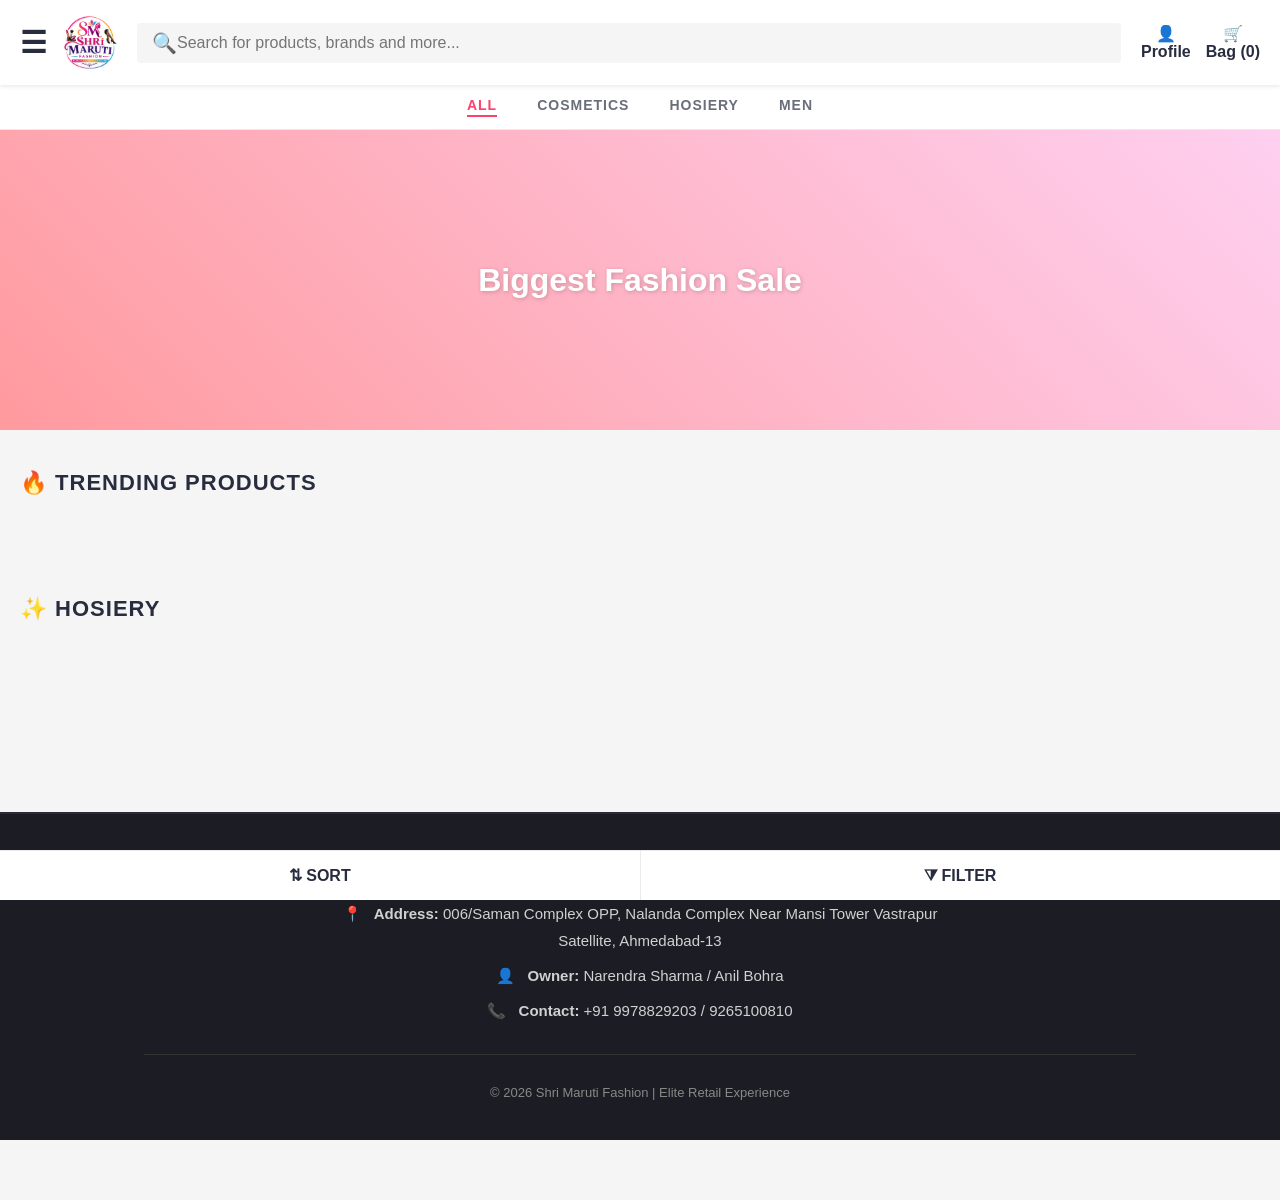
==== index.html @ e39cbbdc "Add files via upload" ====
<!DOCTYPE html>
<html lang="en">
<head>
    <meta charset="UTF-8">
    <meta name="viewport" content="width=device-width, initial-scale=1.0">
    <title>SMF - Shri Maruti Fashion</title>
    <link rel="stylesheet" href="style.css">
    <style>
        /* Myntra Style Login Modal Styling */
        .auth-overlay { display: none; position: fixed; top: 0; left: 0; width: 100%; height: 100%; background: rgba(0,0,0,0.6); z-index: 3000; justify-content: center; align-items: flex-end; }
        .auth-box { background: white; width: 100%; max-width: 450px; border-radius: 16px 16px 0 0; padding: 30px; animation: slideUp 0.3s ease-out; color: black; }
        @keyframes slideUp { from { transform: translateY(100%); } to { transform: translateY(0); } }
        .phone-input-group { display: flex; border: 1px solid #ccc; border-radius: 4px; overflow: hidden; margin: 20px 0; }
        .phone-input-group span { background: #f5f5f5; padding: 15px; font-weight: bold; border-right: 1px solid #ccc; font-size: 16px; }
        .phone-input-group input { flex: 1; border: none; padding: 15px; outline: none; font-size: 16px; }
        .continue-btn { width: 100%; padding: 15px; background: #bdbdbd; color: white; border: none; font-weight: bold; font-size: 16px; border-radius: 4px; cursor: pointer; transition: 0.3s; }
        .continue-btn.active { background: #ff3f6c; }
        
        /* Modals Basic Inline Styles */
        .modal-overlay { display: none; position: fixed; top: 0; left: 0; width: 100%; height: 100%; background: rgba(0,0,0,0.5); z-index: 2000; justify-content: center; align-items: center; }
        .modal-box { background: white; padding: 25px; border-radius: 8px; width: 90%; max-width: 500px; color: black; max-height: 90vh; overflow-y: auto;}
   
   /* 1. LOGIN MODAL - BICH MEIN LANE KE LIYE */
        .auth-overlay { align-items: center !important; }
        .auth-box { border-radius: 16px !important; margin: 20px; }

        /* 2. BAG/CART MODAL - BADA AUR AUTO-ADJUST KARNE KE LIYE */
        #cartModal .modal-box { max-width: 600px !important; width: 95% !important; }
        #cartItemsList { max-height: 60vh !important; overflow-y: auto; }

        /* 3. CHECKOUT FORM - FULL OPEN HONE KE LIYE */
        #addressModal .modal-box { max-width: 600px !important; width: 95% !important; max-height: 90vh; overflow-y: auto; }
   </style>
</head>
<body>
    <header>
        <div class="sidebar" id="sidebar">
        <div class="sidebar-header">
            <span>SMF MENU</span>
            <span class="close-btn" id="closeBtn" style="font-size:26px; cursor:pointer; color:#ff3f6c;">&times;</span>
        </div>
        <ul class="sidebar-menu" style="list-style:none; padding:15px; font-size:16px; line-height:2.5;">
            <li class="tab" data-category="Men" style="cursor:pointer; border-bottom:1px solid #eee;">Men's Fashion</li>
            <li class="tab" data-category="Women" style="cursor:pointer; border-bottom:1px solid #eee;">Women's Fashion</li>
            <li class="tab" data-category="Cosmetics" style="cursor:pointer; border-bottom:1px solid #eee;">Beauty & Cosmetics</li>
            <li class="tab" data-category="Hosiery" style="cursor:pointer; border-bottom:1px solid #eee;">Hosiery</li>
            <hr style="margin:15px 0; border:0; border-top:1px solid #eee;">
            <li style="cursor:pointer; color:#ff3f6c; font-weight:bold;">Track Orders</li>
            <li style="cursor:pointer;">Help & FAQs</li>
        </ul>
    </div>
        <div class="header-left">
            <div class="hamburger" id="menuToggle" style="font-weight:bold; font-size: 30px;">☰</div>
            <div class="logo">
                <img src="logo2.png" alt="SMF Logo" style="height: 55px; width: auto; border-radius: 50%; display: block;">
            </div>
        </div>
        <div class="search-bar">
            <span style="font-size:20px;">🔍</span><input type="text" placeholder="Search for products, brands and more..." style="font-size: 16px;">
        </div>
        <div class="header-right">
            <button class="icon-btn" id="profileBtn" style="font-size:16px;">👤<span>Profile</span></button>
            <button class="icon-btn" id="viewCartBtn" style="font-size:16px;">🛒<span>Bag (<span id="cartCount">0</span>)</span></button>
        </div>
    </header>

    <div class="category-tabs" style="font-size:16px;">
        <div class="tab active" data-category="All">All</div>
        <div class="tab" data-category="Cosmetics">Cosmetics</div>
        <div class="tab" data-category="Hosiery">Hosiery</div>
        <div class="tab" data-category="Men">Men</div>
    </div>

    <main>
        <section class="hero-banner" style="height: 300px;"><h1>Biggest Fashion Sale</h1></section>
        
        <h2 class="section-title" style="font-size:22px;">🔥 Trending Products</h2>
        <div class="products-grid" id="liveProductsGrid"></div>

        <h2 class="section-title" style="font-size:22px; margin-top: 40px;">✨ HOSIERY </h2>
        <div class="products-grid" id="newArrivalsGrid">
            </div>
        
        <div style="height: 100px;"></div> </main>

    <div class="bottom-action-bar">
        <button class="bottom-btn" style="font-size:16px;">⇅ SORT</button>
        <button class="bottom-btn" style="font-size:16px;">⧩ FILTER</button>
    </div>

    <div class="auth-overlay" id="authModal">
        <div class="auth-box">
            <h2 style="margin-bottom: 10px;">Login <span style="font-weight: normal; font-size:18px;">or</span> Signup</h2>
            <div class="phone-input-group">
                <span>+91</span>
                <input type="number" id="phoneInput" placeholder="Mobile Number*">
            </div>
            <div style="margin: 15px 0; font-size: 14px; color: gray;">
                <label><input type="checkbox" id="termsCheck"> By continuing, I agree to the <span style="color:#ff3f6c; font-weight:bold;">Terms of Use</span> & <span style="color:#ff3f6c; font-weight:bold;">Privacy Policy</span></label>
            </div>
            <button class="continue-btn" id="authContinueBtn">CONTINUE</button>
        </div>
    </div>

    <div class="modal-overlay" id="productDetailModal">
        <div class="modal-box">
            <span id="closeDetailBtn" style="float:right; font-size:24px; cursor:pointer;">&times;</span>
            <img id="detailImg" src="" style="width:100%; height:300px; object-fit:cover; border-radius:8px;">
            <h2 id="detailTitle" style="margin-top:15px; font-size:24px;">Product Name</h2>
            <h3 id="detailPrice" style="color:var(--primary-color); font-size:22px; margin:10px 0;">₹0</h3>
            <p id="detailDescription" style="font-size:16px; color:#555; line-height:1.5;">Description goes here...</p>
            
            <button class="btn-primary" id="addToCartBtn" style="font-size:18px; padding:15px; margin-top:20px;">Add to Bag</button>

            <hr style="margin: 25px 0; border: 0; border-top: 1px solid #eee;">
            <h3>Customer Reviews</h3>
            <div id="realReviewsList" style="margin-top: 15px; max-height: 150px; overflow-y: auto; background: #f9f9f9; padding: 10px; border-radius: 8px;">
                </div>
            <div style="margin-top: 15px; display:flex; gap:10px;">
                <input type="text" id="newReviewInput" placeholder="Write a review..." style="flex:1; padding:10px; border:1px solid #ccc; border-radius:4px;">
                <button id="submitReviewBtn" style="background:#ff3f6c; color:white; border:none; padding:10px 15px; border-radius:4px; font-weight:bold; cursor:pointer;">Post</button>
            </div> <hr style="margin: 35px 0; border: 0; border-top: 1px solid #eee;">
            <h3 style="font-size: 22px; margin-bottom: 20px;">You Might Also Like 🔥</h3>
            <div class="products-grid" id="similarProductsGrid" style="margin-bottom: 40px; display: grid; grid-template-columns: repeat(auto-fit, minmax(150px, 1fr)); gap: 15px;">
                </div>
          
        </div>
    </div>

    <div class="modal-overlay" id="cartModal">
        <div class="modal-box">
            <h3 style="font-size:20px;">Your Bag</h3>
            <div id="cartItemsList" style="max-height: 300px; overflow-y: auto; margin:15px 0;"></div>
            <h4 style="text-align:right; font-size:20px;">Total: <span id="cartTotal">₹0</span></h4>
            <button class="btn-primary" id="proceedToAddressBtn" style="font-size:18px;">Checkout</button>
            <button class="btn-primary" id="closeCartBtn" style="background:#888; margin-top:10px;">Close</button>
        </div>
    </div>

    <div class="modal-overlay" id="addressModal">
        <div class="modal-box">
            <h3>Checkout Details</h3>
            <input type="text" id="custName" class="form-input" placeholder="Full Name" style="padding:12px; font-size:16px;" required>
            <input type="text" id="custPhone" class="form-input" placeholder="Phone Number" style="padding:12px; font-size:16px;" required>
            <textarea id="custAddress" class="form-input" placeholder="Full Delivery Address" style="padding:12px; font-size:16px;" required></textarea>
            
            <select id="paymentMethod" class="form-input" onchange="togglePaymentView()" style="padding:12px; font-size:16px; font-weight: bold; margin-top:10px;">
                <option value="COD">Cash on Delivery (COD)</option>
                <option value="UPI">UPI / QR Code Pay</option>
            </select>

            <div id="qrSection" style="display: none; text-align: center; margin-top: 15px; padding: 15px; background:#f5f5f6;">
                <p style="font-weight:bold; color:#ff3f6c;">Amount: <span id="checkoutAmountDisplay">₹0</span></p>
                <img src="qr.jpg" alt="QR Code" style="width: 150px; height: 150px; margin: 10px auto;">
                <input type="text" id="utrNumber" class="form-input" placeholder="Enter 12-digit UTR Number" style="padding:12px;">
            </div>

            <button class="btn-primary" id="payNowBtn" style="background: #00c853; font-size:18px; margin-top:20px;">Place Order</button>
        </div>
    </div>
    
    <div class="modal-overlay" id="successModal">
        <div class="modal-box" style="text-align:center;">
            <h2 style="color:#00c853;">Payment Successful!</h2>
            <p>Your Order ID: <strong id="generatedOrderId"></strong></p>
            <button class="btn-primary" onclick="downloadBill()">Download Bill</button>
            <button class="btn-primary" onclick="document.getElementById('successModal').style.display='none'" style="background:#888; margin-top:10px;">Close</button>
        
        </div>
    </div>
<div class="modal-overlay" id="sortModal">
        <div class="modal-box" style="max-width: 350px; text-align: center;">
            <h3 style="margin-bottom:20px;">Sort Products</h3>
            <button class="btn-primary" onclick="applySort('Low')" style="margin-bottom:15px; background:#f5f5f5; color:black; border:1px solid #ccc;">Price: Low to High</button>
            <button class="btn-primary" onclick="applySort('High')" style="margin-bottom:15px; background:#f5f5f5; color:black; border:1px solid #ccc;">Price: High to Low</button>
            <button class="btn-primary" onclick="document.getElementById('sortModal').style.display='none'" style="background:#888;">Cancel</button>
        </div>
    </div>

    <div class="modal-overlay" id="filterModal">
        <div class="modal-box" style="max-width: 350px; text-align: center;">
            <h3 style="margin-bottom:20px;">Filter by Budget</h3>
            <input type="number" id="budgetInput" class="form-input" placeholder="Enter max price (e.g. 500)">
            <button class="btn-primary" onclick="applyFilter()" style="margin-bottom:10px;">Apply Filter</button>
            <button class="btn-primary" onclick="document.getElementById('filterModal').style.display='none'" style="background:#888;">Cancel</button>
        </div>
    </div>
    <div class="modal-overlay" id="trackOrderModal">
        <div class="modal-box" style="max-width: 450px; text-align: left; padding: 25px;">
            <h3 style="margin-bottom: 20px; border-bottom: 2px solid #ff3f6c; padding-bottom: 10px;">Track or Cancel Order</h3>
            
            <div id="findOrderSection">
                <label style="font-weight: bold; margin-bottom: 8px; display: block;">Enter Your Order ID:</label>
                <input type="text" id="trackOrderIdInput" class="form-input" placeholder="e.g., SMF-123456" style="width: 100%; margin-bottom: 15px;">
                <button class="btn-primary" onclick="findMyOrder()" style="width: 100%;">Find Order</button>
            </div>

            <div id="orderDetailsSection" style="display: none; margin-top: 20px; background: #f9f9f9; padding: 15px; border-radius: 8px;">
                <p><strong>Status:</strong> <span id="displayOrderStatus" style="color: #ff3f6c; font-weight: bold;">Pending</span></p>
                <p><strong>Total Amount:</strong> ₹<span id="displayOrderTotal"></span></p>
                
                <hr style="margin: 15px 0; border-top: 1px solid #ddd;">
                
                <h4 style="margin-bottom: 10px; color: #333;">Request Cancellation</h4>
                <select id="cancelReason" class="form-input" style="width: 100%; margin-bottom: 15px;">
                    <option value="">-- Select a reason --</option>
                    <option value="Ordered by mistake">Ordered by mistake</option>
                    <option value="Changed my mind">Changed my mind</option>
                    <option value="Delivery is taking too long">Delivery is taking too long</option>
                    <option value="Found a better price elsewhere">Found a better price elsewhere</option>
                </select>
                <button class="btn-primary" onclick="submitCancellation()" style="background: #e53935; width: 100%;">Cancel My Order</button>
            </div>

            <button class="btn-primary" onclick="closeTrackModal()" style="background: #888; width: 100%; margin-top: 15px;">Close</button>
        </div>
    </div>
    <script src="script.js"></script>
    <footer style="background-color: #1c1c24; padding: 40px 20px; text-align: center; border-top: 2px solid #2a2a35; margin-top: 50px;">
    
    <h3 style="color: #ff3f6c; font-size: 22px; margin-bottom: 20px; font-weight: 600; letter-spacing: 1px;">Shop Information</h3>
    
    <div style="color: #d1d1d1; font-size: 15px; line-height: 1.8; max-width: 600px; margin: 0 auto;">
        <p style="margin: 8px 0;">
            <span style="color: #ff3f6c; margin-right: 8px;">📍</span> 
            <strong>Address:</strong> 006/Saman Complex OPP, Nalanda Complex Near Mansi Tower Vastrapur Satellite, Ahmedabad-13
        </p>
        <p style="margin: 8px 0;">
            <span style="color: #2196f3; margin-right: 8px;">👤</span> 
            <strong>Owner:</strong> Narendra Sharma / Anil Bohra
        </p>
        <p style="margin: 8px 0;">
            <span style="color: #00c853; margin-right: 8px;">📞</span> 
            <strong>Contact:</strong> +91 9978829203 / 9265100810
        </p>
    </div>

    <hr style="border: 0; height: 1px; background: #333; margin: 30px auto; max-width: 80%;">
    
    <p style="color: #888; font-size: 13px;">© 2026 Shri Maruti Fashion | Elite Retail Experience</p>

</footer>
</body>
</html>
---- style.css ----
:root {
    --primary-color: #ff3f6c; /* Myntra Pink */
    --text-main: #282c3f;
    --text-muted: #696e79;
    --bg-main: #ffffff;
    --bg-gray: #f5f5f6;
    --border-color: #eaeaec;
}

* { margin: 0; padding: 0; box-sizing: border-box; font-family: -apple-system, BlinkMacSystemFont, "Segoe UI", Roboto, Helvetica, Arial, sans-serif; }
body { background-color: var(--bg-gray); color: var(--text-main); padding-bottom: 60px; /* Space for bottom bar */ }

/* HEADER */
header { background: var(--bg-main); padding: 15px 20px; display: flex; align-items: center; justify-content: space-between; position: sticky; top: 0; z-index: 100; box-shadow: 0 2px 4px rgba(0,0,0,0.08); }
.header-left { display: flex; align-items: center; gap: 15px; }
.hamburger { font-size: 24px; cursor: pointer; color: var(--text-main); }
.logo { font-weight: 800; font-size: 20px; color: var(--text-main); letter-spacing: 1px; }
.search-bar { flex: 1; margin: 0 20px; display: flex; align-items: center; background: var(--bg-gray); border-radius: 4px; padding: 8px 15px; }
.search-bar input { border: none; background: transparent; width: 100%; outline: none; font-size: 14px; color: var(--text-main); }
.header-right { display: flex; align-items: center; gap: 15px; }
.icon-btn { background: none; border: none; font-size: 14px; font-weight: 600; cursor: pointer; color: var(--text-main); display: flex; flex-direction: column; align-items: center; }

/* CATEGORY TABS */
.category-tabs { display: flex; justify-content: center; gap: 40px; background: var(--bg-main); padding: 12px; border-bottom: 1px solid var(--border-color); }
.tab { font-size: 14px; font-weight: 600; color: var(--text-muted); cursor: pointer; text-transform: uppercase; letter-spacing: 1px; }
.tab.active { color: var(--primary-color); border-bottom: 2px solid var(--primary-color); padding-bottom: 2px; }

/* HERO BANNER */
.hero-banner { width: 100%; height: 250px; background: linear-gradient(45deg, #ff9a9e 0%, #fecfef 99%, #fecfef 100%); display: flex; align-items: center; justify-content: center; margin-bottom: 20px; }
.hero-banner h1 { color: white; font-size: 32px; text-shadow: 1px 1px 4px rgba(0,0,0,0.2); }

/* PRODUCT GRID (HRX Style) */
.section-title { padding: 20px; font-size: 18px; font-weight: 700; text-transform: uppercase; letter-spacing: 1px; }
.products-grid { display: grid; grid-template-columns: repeat(auto-fill, minmax(160px, 1fr)); gap: 15px; padding: 0 20px 20px; }
.product-card { background: var(--bg-main); border-radius: 4px; overflow: hidden; cursor: pointer; border: 1px solid var(--border-color); transition: 0.2s; }
.product-card:hover { box-shadow: 0 4px 12px rgba(0,0,0,0.1); }
.product-img { width: 100%; height: 200px; object-fit: cover; }
.product-info { padding: 12px; }
.brand-name { font-size: 14px; font-weight: 700; color: var(--text-main); margin-bottom: 4px; }
.product-desc { font-size: 12px; color: var(--text-muted); white-space: nowrap; overflow: hidden; text-overflow: ellipsis; margin-bottom: 8px; }
.price-row { font-size: 14px; font-weight: 700; color: var(--text-main); }

/* SIDEBAR & NESTED MENUS */
.sidebar { position: fixed; top: 0; left: -300px; width: 280px; height: 100vh; background: var(--bg-main); z-index: 1000; box-shadow: 2px 0 8px rgba(0,0,0,0.1); transition: 0.3s; overflow-y: auto; }
.sidebar.active { left: 0; }
.sidebar-header { padding: 20px; border-bottom: 1px solid var(--border-color); display: flex; justify-content: space-between; align-items: center; font-weight: 700; }
.close-btn { font-size: 24px; cursor: pointer; }
.sidebar-menu { list-style: none; padding: 15px 0; }
.sidebar-menu li { padding: 12px 20px; font-size: 15px; font-weight: 600; color: var(--text-main); cursor: pointer; border-bottom: 1px solid #f9f9f9; }
.sidebar-menu li:hover { background: var(--bg-gray); }
details > summary { list-style: none; cursor: pointer; outline: none; display: flex; justify-content: space-between; }
details > summary::-webkit-details-marker { display: none; }
details ul { list-style: none; padding-left: 15px; margin-top: 10px; background: #fafafa; border-left: 2px solid var(--border-color); }
details ul li { font-size: 14px; font-weight: 500; color: var(--text-muted); border: none; padding: 8px 10px; }

/* BOTTOM STICKY BAR */
.bottom-action-bar { position: fixed; bottom: 0; left: 0; width: 100%; background: var(--bg-main); display: flex; border-top: 1px solid var(--border-color); z-index: 90; }
.bottom-btn { flex: 1; padding: 15px; text-align: center; font-weight: 600; font-size: 14px; color: var(--text-main); cursor: pointer; background: transparent; border: none; border-right: 1px solid var(--border-color); }
.bottom-btn:last-child { border-right: none; }

/* REUSABLE PINK BUTTON */
.btn-primary { background: var(--primary-color); color: white; border: none; padding: 12px 20px; border-radius: 4px; font-weight: 700; cursor: pointer; width: 100%; text-transform: uppercase; }

/* --- TEXT SIZE UPGRADES --- */
body {
    font-size: 16px; /* Increased base text size */
}
.brand-name { font-size: 16px; }
.product-desc { font-size: 14px; }
.price-row { font-size: 16px; }

/* --- FLOATING CART BUTTON --- */
.floating-cart {
    position: fixed;
    bottom: 80px;
    right: 20px;
    background: var(--primary-color);
    color: white;
    padding: 15px 20px;
    border-radius: 50px;
    box-shadow: 0 4px 15px rgba(0,0,0,0.3);
    cursor: pointer;
    font-weight: bold;
    z-index: 999;
    display: none; /* Only shows when items are in cart */
}

/* --- PRODUCT DISCOUNT TAG --- */
.discount-tag {
    position: absolute;
    top: 10px;
    left: 10px;
    background: #ff3f6c;
    color: white;
    padding: 4px 8px;
    font-size: 12px;
    font-weight: bold;
    border-radius: 4px;
    z-index: 10;
}
To/* MASSIVE UI UPGRADES */
body { font-size: 16px; }
.product-card { padding: 15px; border-radius: 8px; }
.product-img { height: 250px !important; } /* Bigger Images */
.brand-name { font-size: 18px !important; margin-bottom: 8px; }
.price-row { font-size: 20px !important; }

/* Real Discount Badge */
.discount-badge {
    position: absolute; top: 12px; left: 12px;
    background: #ff3f6c; color: white;
    padding: 5px 10px; font-size: 14px; font-weight: 900;
    border-radius: 4px; box-shadow: 0 2px 5px rgba(0,0,0,0.2);
}
#productDetailModal .modal-box {
    width: 90% !important;
    max-width: 800px !important; /* Laptop par ekdum perfect center me khulega */
    height: 90vh !important;
    max-height: 90vh !important;
    border-radius: 12px !important;
    overflow-y: auto;
}

#detailImg {
    max-height: 400px !important;
    object-fit: contain !important; /* Image zoom hoke kategi nahi */
    background: #f5f5f5; /* Premium background */
}
/* --- SIDEBAR PANEL STYLES --- */
.sidebar { 
    position: fixed; top: 0; left: -320px; 
    width: 280px; height: 100vh; background: white; 
    z-index: 4000; box-shadow: 2px 0 15px rgba(0,0,0,0.2); 
    transition: 0.3s ease-in-out; overflow-y: auto; 
}
.sidebar.active { left: 0; }
.sidebar-header { 
    padding: 20px; border-bottom: 1px solid #eee; 
    display: flex; justify-content: space-between; 
    font-weight: 800; font-size: 18px; 
}
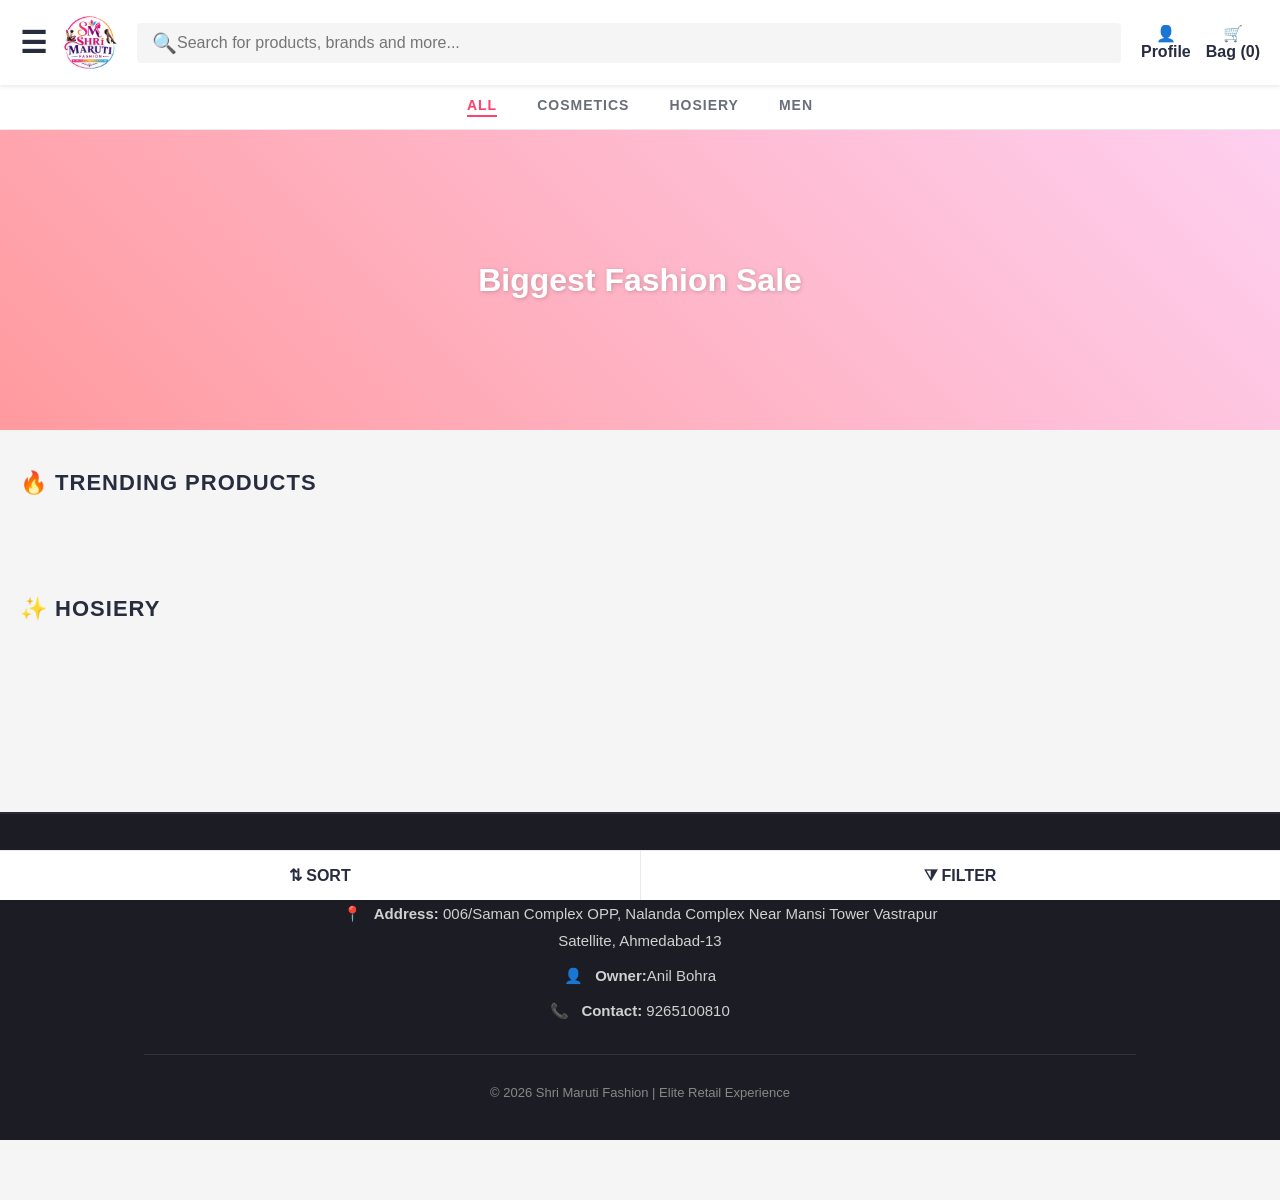
==== commit 41945d42: "Add files via upload" ====
--- a/index.html
+++ b/index.html
@@ -227,11 +227,11 @@
         </p>
         <p style="margin: 8px 0;">
             <span style="color: #2196f3; margin-right: 8px;">👤</span> 
-            <strong>Owner:</strong> Narendra Sharma / Anil Bohra
+            <strong>Owner:</strong>Anil Bohra
         </p>
         <p style="margin: 8px 0;">
             <span style="color: #00c853; margin-right: 8px;">📞</span> 
-            <strong>Contact:</strong> +91 9978829203 / 9265100810
+            <strong>Contact:</strong> 9265100810
         </p>
     </div>
 
@@ -240,5 +240,86 @@
     <p style="color: #888; font-size: 13px;">© 2026 Shri Maruti Fashion | Elite Retail Experience</p>
 
 </footer>
+<!-- ==========================================
+     🛍️ MYNTRA-STYLE FULL PAGE CHECKOUT SITE
+     ========================================== -->
+<div id="premiumCheckoutPage" style="display:none; position:fixed; top:0; left:0; width:100vw; height:100vh; background:#f4f4f6; z-index:99999; overflow-y:auto; font-family:sans-serif; color:#282c3f;">
+    
+    <!-- Premium Header -->
+    <div style="background:#fff; padding:15px 20px; display:flex; justify-content:space-between; align-items:center; border-bottom:1px solid #eaeaec; position:sticky; top:0; z-index:10;">
+        <span style="font-weight:bold; font-size:18px; letter-spacing:1px; color:#ff3f6c;">🛒 SECURE CHECKOUT</span>
+        <button onclick="closePremiumCheckout()" style="background:none; border:none; font-size:22px; font-weight:bold; cursor:pointer; color:#282c3f;">✕</button>
+    </div>
+
+    <!-- Main Responsive Container -->
+    <div style="max-width:1100px; margin:20px auto; padding:0 15px; display:flex; flex-wrap:wrap; gap:20px;">
+        
+        <!-- LEFT COLUMN: Address & Payments -->
+        <div style="flex:1; min-width:300px; display:flex; flex-direction:column; gap:20px;">
+            
+            <!-- Address Box -->
+            <div style="background:#fff; padding:25px; border-radius:8px; box-shadow:0 1px 3px rgba(0,0,0,0.05);">
+                <h3 style="font-size:16px; margin-bottom:15px; text-transform:uppercase; color:#282c3f;">1. Delivery Address</h3>
+                <div style="display:flex; flex-direction:column; gap:12px;">
+                    <input type="text" id="newCustName" placeholder="Contact Name" style="width:100%; padding:12px; border:1px solid #d4d5d9; border-radius:4px; font-size:14px;">
+                    <input type="text" id="newCustPhone" placeholder="10-Digit Mobile Number" style="width:100%; padding:12px; border:1px solid #d4d5d9; border-radius:4px; font-size:14px;">
+                    <textarea id="newCustAddress" placeholder="Full Address (House No, Building, Street, Area)" style="width:100%; padding:12px; border:1px solid #d4d5d9; border-radius:4px; font-size:14px; height:80px; resize:none;"></textarea>
+                </div>
+            </div>
+
+            <!-- Payment Modes -->
+            <div style="background:#fff; padding:25px; border-radius:8px; box-shadow:0 1px 3px rgba(0,0,0,0.05);">
+                <h3 style="font-size:16px; margin-bottom:20px; text-transform:uppercase; color:#282c3f;">2. Choose Payment Mode</h3>
+                
+                <!-- GPay / UPI -->
+                <div onclick="selectPaymentMode('ONLINE')" id="optOnline" style="border:2px solid #ff3f6c; padding:15px; border-radius:6px; margin-bottom:15px; cursor:pointer; display:flex; align-items:center; justify-content:space-between; background:#fff5f7;">
+                    <div>
+                        <strong style="font-size:15px; color:#ff3f6c;">⚡ Instant Online Payment (UPI)</strong>
+                        <p style="font-size:12px; color:#696b79; margin-top:3px;">Pay instantly via Google Pay / PhonePe app directly</p>
+                    </div>
+                    <div style="width:18px; height:18px; border-radius:50%; border:5px solid #ff3f6c;"></div>
+                </div>
+
+                <!-- COD -->
+                <div onclick="selectPaymentMode('COD')" id="optCOD" style="border:1px solid #d4d5d9; padding:15px; border-radius:6px; cursor:pointer; display:flex; align-items:center; justify-content:space-between;">
+                    <div>
+                        <strong style="font-size:15px; color:#282c3f;">📦 Cash on Delivery (COD)</strong>
+                        <p style="font-size:12px; color:#696b79; margin-top:3px;">Pay with cash at the time of delivery</p>
+                    </div>
+                    <div id="codRadioDot" style="width:18px; height:18px; border-radius:50%; border:2px solid #d4d5d9;"></div>
+                </div>
+            </div>
+        </div>
+
+        <!-- RIGHT COLUMN: Bill Summary -->
+        <div style="width:380px; min-width:300px; display:flex; flex-direction:column; gap:20px;">
+            <div style="background:#fff; padding:25px; border-radius:8px; box-shadow:0 1px 3px rgba(0,0,0,0.05);">
+                <h3 style="font-size:14px; color:#696b79; margin-bottom:15px; text-transform:uppercase;">Order Summary (<span id="checkoutBagCount">0</span> Items)</h3>
+                
+                <div id="checkoutProductsList" style="max-height:180px; overflow-y:auto; margin-bottom:20px; padding-right:5px;"></div>
+
+                <hr style="border:none; border-top:1px dashed #d4d5d9; margin-bottom:15px;">
+                
+                <div style="display:flex; justify-content:space-between; font-size:14px; color:#282c3f; margin-bottom:10px;">
+                    <span>Total MRP</span> <span id="billTotalMRP">₹0</span>
+                </div>
+                <div style="display:flex; justify-content:space-between; font-size:14px; color:#03a685; margin-bottom:15px;">
+                    <span>Delivery Charges</span> <span>FREE</span>
+                </div>
+                
+                <hr style="border:none; border-top:1px solid #eaeaec; margin-bottom:15px;">
+                
+                <div style="display:flex; justify-content:space-between; font-size:18px; font-weight:bold; color:#282c3f; margin-bottom:20px;">
+                    <span>Total Amount</span> <span id="billFinalAmount">₹0</span>
+                </div>
+
+                <button id="finalPlaceOrderBtn" onclick="executePremiumOrder()" style="width:100%; background:#ff3f6c; color:white; border:none; padding:15px; border-radius:4px; font-size:16px; font-weight:bold; cursor:pointer; text-transform:uppercase; letter-spacing:1px; box-shadow:0 4px 12px rgba(255, 63, 108, 0.2);">
+                    Place Order
+                </button>
+            </div>
+        </div>
+
+    </div>
+</div>
 </body>
 </html>
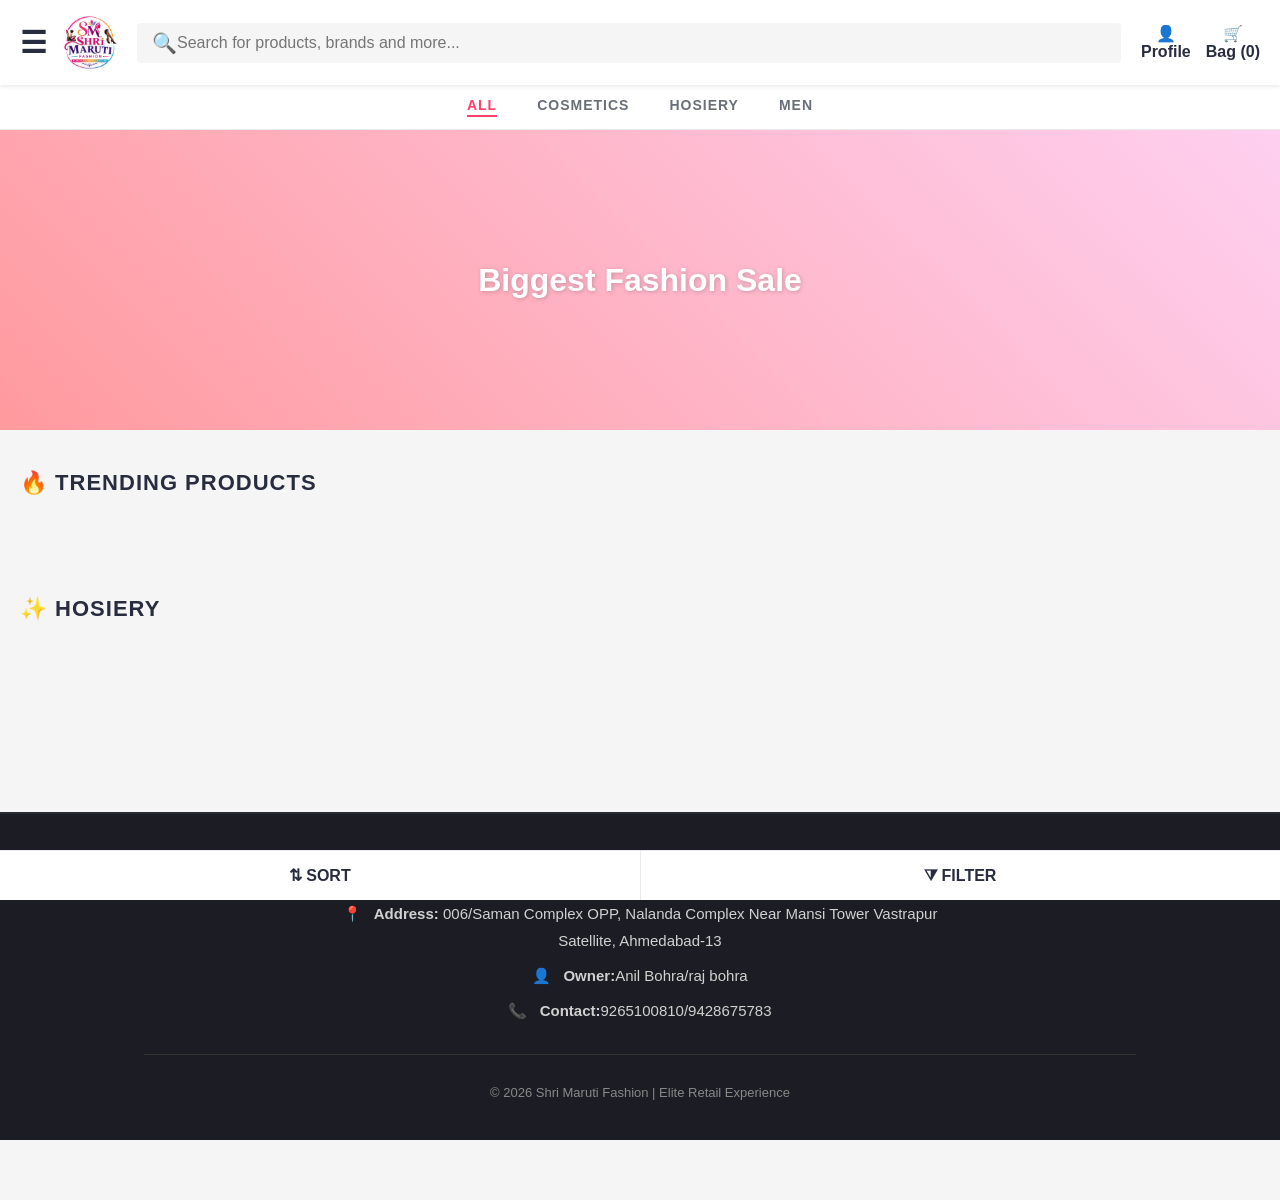
==== commit 1bbccfde: "Add files via upload" ====
--- a/index.html
+++ b/index.html
@@ -227,11 +227,11 @@
         </p>
         <p style="margin: 8px 0;">
             <span style="color: #2196f3; margin-right: 8px;">👤</span> 
-            <strong>Owner:</strong>Anil Bohra
+            <strong>Owner:</strong>Anil Bohra/raj bohra
         </p>
         <p style="margin: 8px 0;">
             <span style="color: #00c853; margin-right: 8px;">📞</span> 
-            <strong>Contact:</strong> 9265100810
+            <strong>Contact:</strong>9265100810/9428675783
         </p>
     </div>
 
@@ -240,86 +240,6 @@
     <p style="color: #888; font-size: 13px;">© 2026 Shri Maruti Fashion | Elite Retail Experience</p>
 
 </footer>
-<!-- ==========================================
-     🛍️ MYNTRA-STYLE FULL PAGE CHECKOUT SITE
-     ========================================== -->
-<div id="premiumCheckoutPage" style="display:none; position:fixed; top:0; left:0; width:100vw; height:100vh; background:#f4f4f6; z-index:99999; overflow-y:auto; font-family:sans-serif; color:#282c3f;">
-    
-    <!-- Premium Header -->
-    <div style="background:#fff; padding:15px 20px; display:flex; justify-content:space-between; align-items:center; border-bottom:1px solid #eaeaec; position:sticky; top:0; z-index:10;">
-        <span style="font-weight:bold; font-size:18px; letter-spacing:1px; color:#ff3f6c;">🛒 SECURE CHECKOUT</span>
-        <button onclick="closePremiumCheckout()" style="background:none; border:none; font-size:22px; font-weight:bold; cursor:pointer; color:#282c3f;">✕</button>
-    </div>
-
-    <!-- Main Responsive Container -->
-    <div style="max-width:1100px; margin:20px auto; padding:0 15px; display:flex; flex-wrap:wrap; gap:20px;">
-        
-        <!-- LEFT COLUMN: Address & Payments -->
-        <div style="flex:1; min-width:300px; display:flex; flex-direction:column; gap:20px;">
-            
-            <!-- Address Box -->
-            <div style="background:#fff; padding:25px; border-radius:8px; box-shadow:0 1px 3px rgba(0,0,0,0.05);">
-                <h3 style="font-size:16px; margin-bottom:15px; text-transform:uppercase; color:#282c3f;">1. Delivery Address</h3>
-                <div style="display:flex; flex-direction:column; gap:12px;">
-                    <input type="text" id="newCustName" placeholder="Contact Name" style="width:100%; padding:12px; border:1px solid #d4d5d9; border-radius:4px; font-size:14px;">
-                    <input type="text" id="newCustPhone" placeholder="10-Digit Mobile Number" style="width:100%; padding:12px; border:1px solid #d4d5d9; border-radius:4px; font-size:14px;">
-                    <textarea id="newCustAddress" placeholder="Full Address (House No, Building, Street, Area)" style="width:100%; padding:12px; border:1px solid #d4d5d9; border-radius:4px; font-size:14px; height:80px; resize:none;"></textarea>
-                </div>
-            </div>
-
-            <!-- Payment Modes -->
-            <div style="background:#fff; padding:25px; border-radius:8px; box-shadow:0 1px 3px rgba(0,0,0,0.05);">
-                <h3 style="font-size:16px; margin-bottom:20px; text-transform:uppercase; color:#282c3f;">2. Choose Payment Mode</h3>
-                
-                <!-- GPay / UPI -->
-                <div onclick="selectPaymentMode('ONLINE')" id="optOnline" style="border:2px solid #ff3f6c; padding:15px; border-radius:6px; margin-bottom:15px; cursor:pointer; display:flex; align-items:center; justify-content:space-between; background:#fff5f7;">
-                    <div>
-                        <strong style="font-size:15px; color:#ff3f6c;">⚡ Instant Online Payment (UPI)</strong>
-                        <p style="font-size:12px; color:#696b79; margin-top:3px;">Pay instantly via Google Pay / PhonePe app directly</p>
-                    </div>
-                    <div style="width:18px; height:18px; border-radius:50%; border:5px solid #ff3f6c;"></div>
-                </div>
-
-                <!-- COD -->
-                <div onclick="selectPaymentMode('COD')" id="optCOD" style="border:1px solid #d4d5d9; padding:15px; border-radius:6px; cursor:pointer; display:flex; align-items:center; justify-content:space-between;">
-                    <div>
-                        <strong style="font-size:15px; color:#282c3f;">📦 Cash on Delivery (COD)</strong>
-                        <p style="font-size:12px; color:#696b79; margin-top:3px;">Pay with cash at the time of delivery</p>
-                    </div>
-                    <div id="codRadioDot" style="width:18px; height:18px; border-radius:50%; border:2px solid #d4d5d9;"></div>
-                </div>
-            </div>
-        </div>
-
-        <!-- RIGHT COLUMN: Bill Summary -->
-        <div style="width:380px; min-width:300px; display:flex; flex-direction:column; gap:20px;">
-            <div style="background:#fff; padding:25px; border-radius:8px; box-shadow:0 1px 3px rgba(0,0,0,0.05);">
-                <h3 style="font-size:14px; color:#696b79; margin-bottom:15px; text-transform:uppercase;">Order Summary (<span id="checkoutBagCount">0</span> Items)</h3>
-                
-                <div id="checkoutProductsList" style="max-height:180px; overflow-y:auto; margin-bottom:20px; padding-right:5px;"></div>
-
-                <hr style="border:none; border-top:1px dashed #d4d5d9; margin-bottom:15px;">
-                
-                <div style="display:flex; justify-content:space-between; font-size:14px; color:#282c3f; margin-bottom:10px;">
-                    <span>Total MRP</span> <span id="billTotalMRP">₹0</span>
-                </div>
-                <div style="display:flex; justify-content:space-between; font-size:14px; color:#03a685; margin-bottom:15px;">
-                    <span>Delivery Charges</span> <span>FREE</span>
-                </div>
-                
-                <hr style="border:none; border-top:1px solid #eaeaec; margin-bottom:15px;">
-                
-                <div style="display:flex; justify-content:space-between; font-size:18px; font-weight:bold; color:#282c3f; margin-bottom:20px;">
-                    <span>Total Amount</span> <span id="billFinalAmount">₹0</span>
-                </div>
-
-                <button id="finalPlaceOrderBtn" onclick="executePremiumOrder()" style="width:100%; background:#ff3f6c; color:white; border:none; padding:15px; border-radius:4px; font-size:16px; font-weight:bold; cursor:pointer; text-transform:uppercase; letter-spacing:1px; box-shadow:0 4px 12px rgba(255, 63, 108, 0.2);">
-                    Place Order
-                </button>
-            </div>
-        </div>
-
-    </div>
-</div>
+
 </body>
 </html>
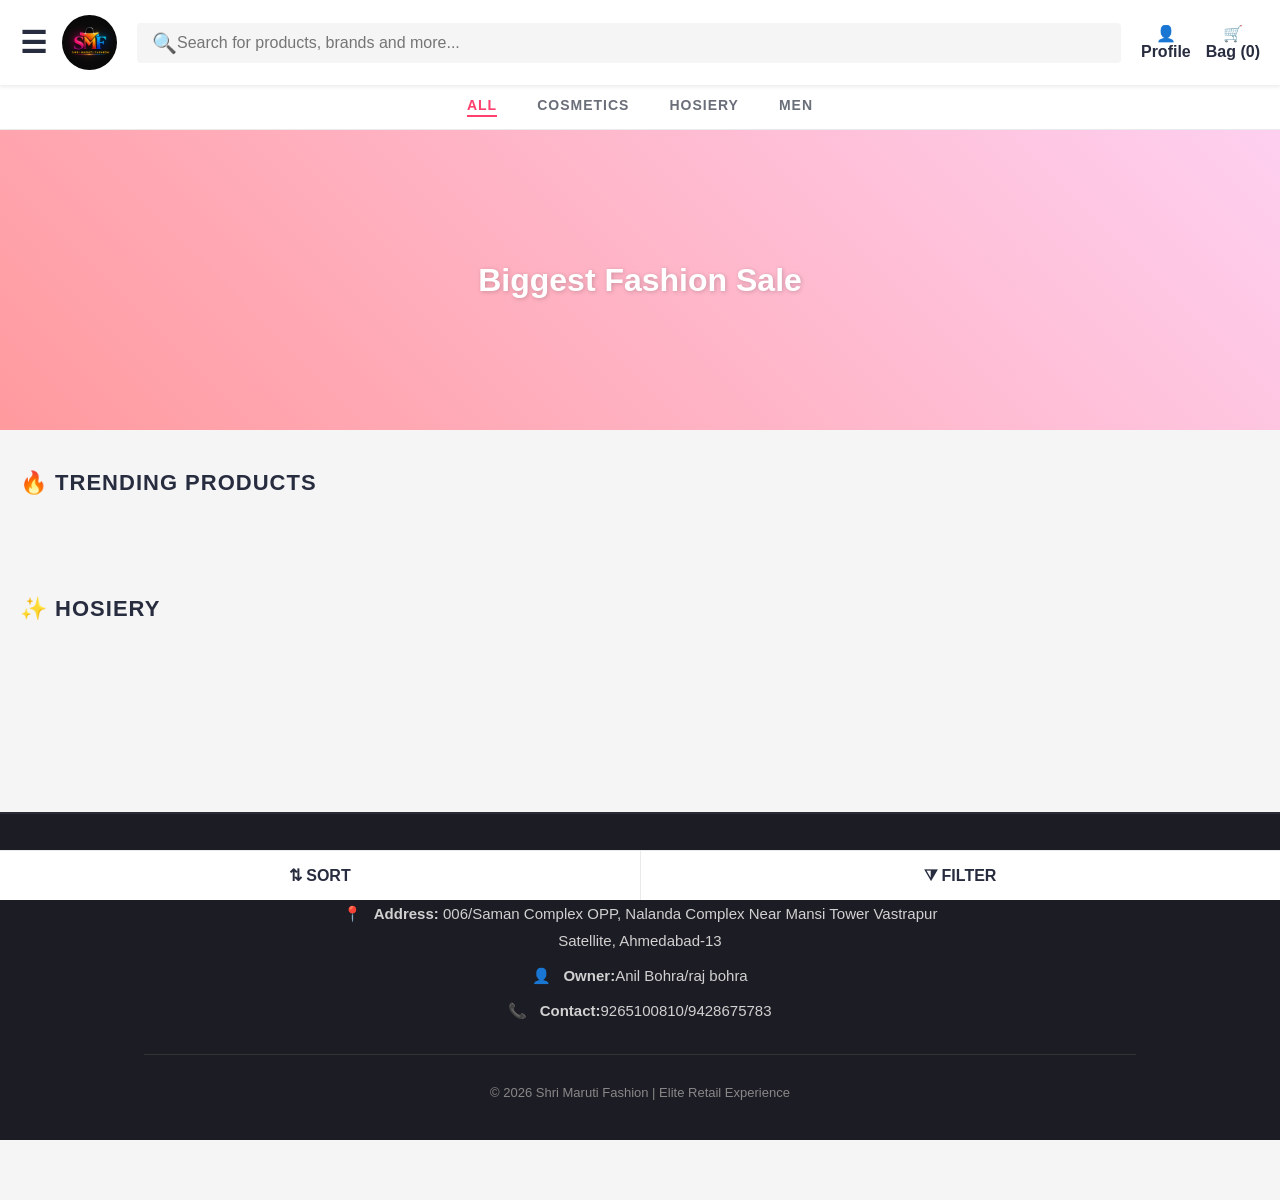
==== commit e86f100e: "Add files via upload" ====
--- a/index.html
+++ b/index.html
@@ -52,7 +52,7 @@
         <div class="header-left">
             <div class="hamburger" id="menuToggle" style="font-weight:bold; font-size: 30px;">☰</div>
             <div class="logo">
-                <img src="logo2.png" alt="SMF Logo" style="height: 55px; width: auto; border-radius: 50%; display: block;">
+                <img src="logo123.png" alt="SMF Logo" style="height: 55px; width: auto; border-radius: 50%; display: block;">
             </div>
         </div>
         <div class="search-bar">
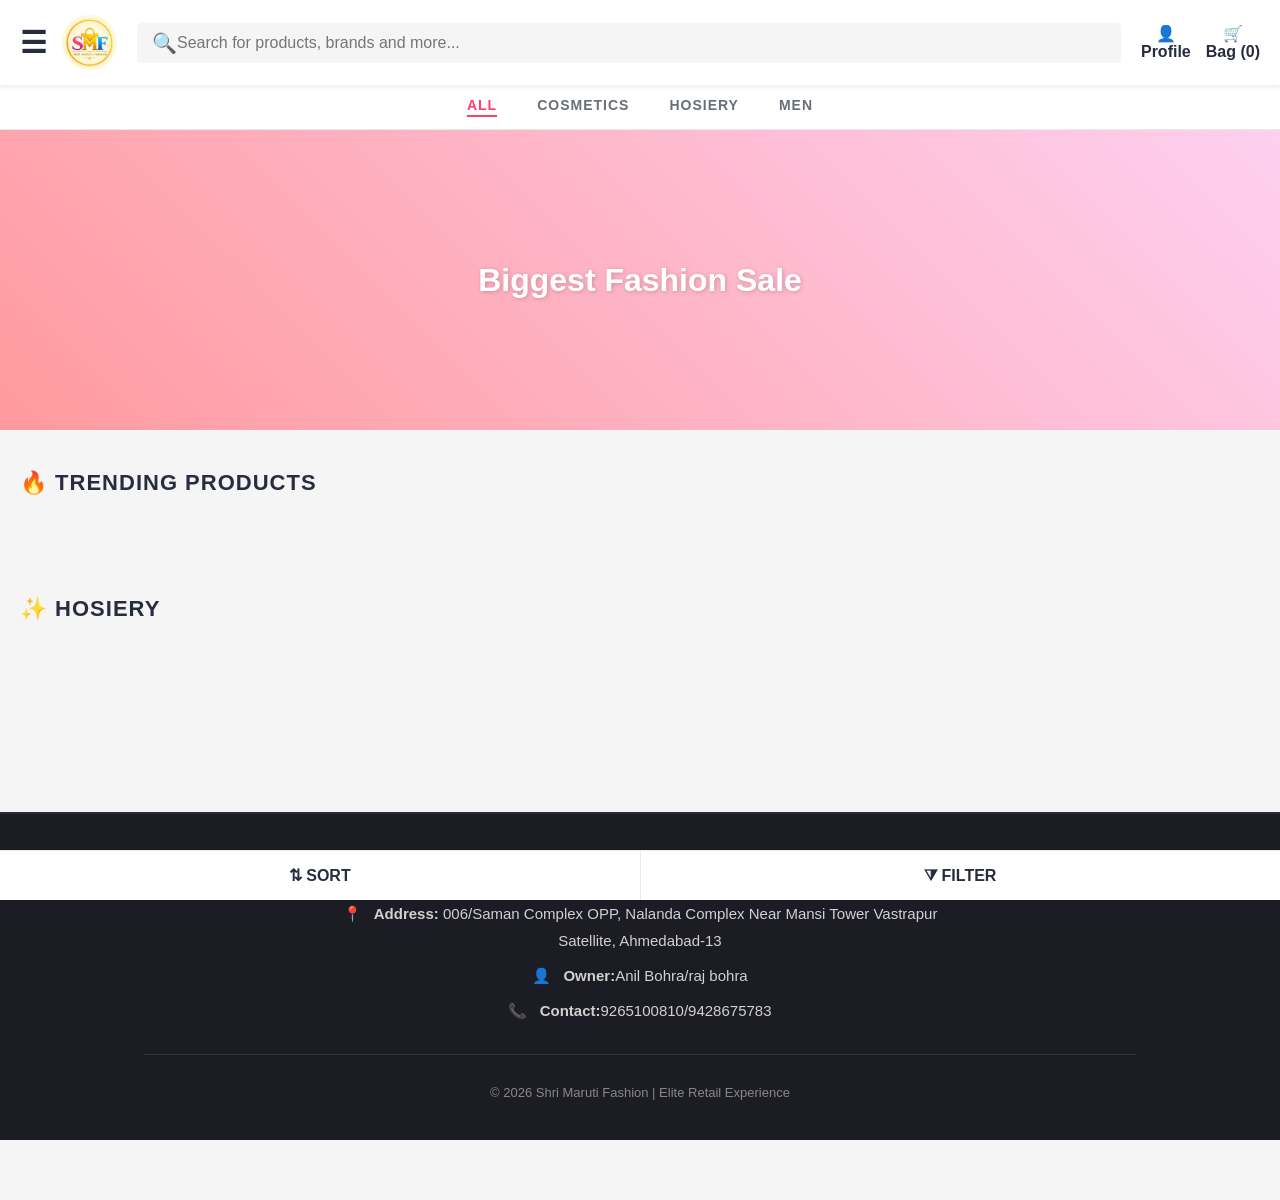
==== commit 8eb50656: "Add files via upload" ====
--- a/index.html
+++ b/index.html
@@ -52,7 +52,7 @@
         <div class="header-left">
             <div class="hamburger" id="menuToggle" style="font-weight:bold; font-size: 30px;">☰</div>
             <div class="logo">
-                <img src="logo123.png" alt="SMF Logo" style="height: 55px; width: auto; border-radius: 50%; display: block;">
+                <img src="logo186.png" alt="SMF Logo" style="height: 55px; width: auto; border-radius: 50%; display: block;">
             </div>
         </div>
         <div class="search-bar">
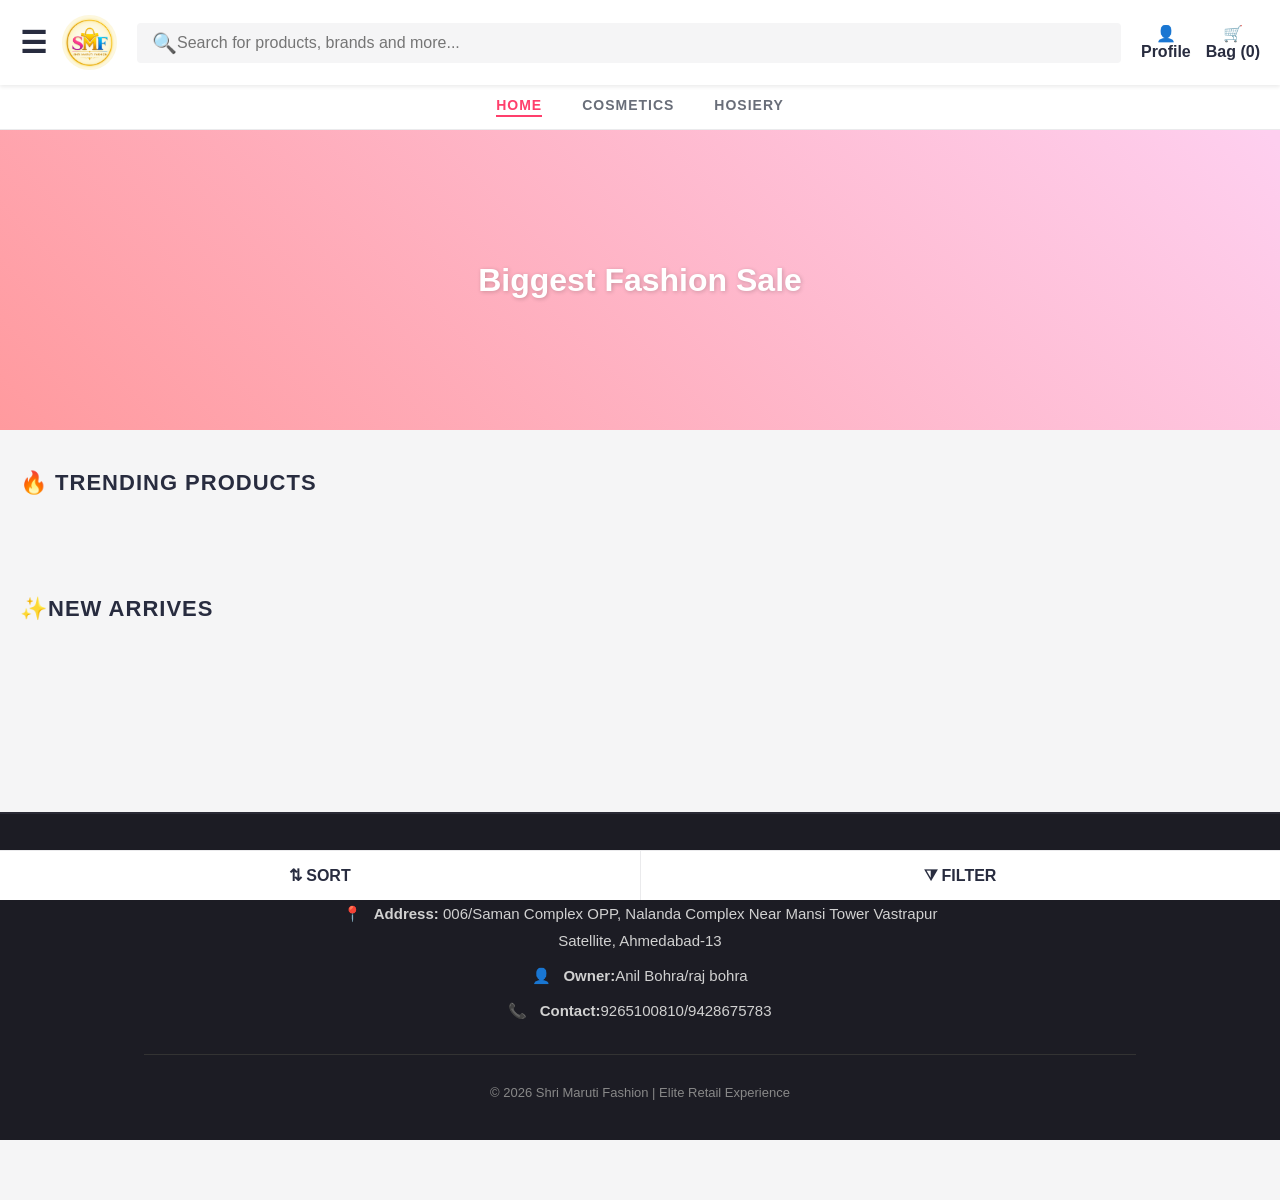
==== commit f3a65315: "Add files via upload" ====
--- a/index.html
+++ b/index.html
@@ -65,10 +65,9 @@
     </header>
 
     <div class="category-tabs" style="font-size:16px;">
-        <div class="tab active" data-category="All">All</div>
+        <div class="tab active" data-category="All">home</div>
         <div class="tab" data-category="Cosmetics">Cosmetics</div>
         <div class="tab" data-category="Hosiery">Hosiery</div>
-        <div class="tab" data-category="Men">Men</div>
     </div>
 
     <main>
@@ -77,7 +76,7 @@
         <h2 class="section-title" style="font-size:22px;">🔥 Trending Products</h2>
         <div class="products-grid" id="liveProductsGrid"></div>
 
-        <h2 class="section-title" style="font-size:22px; margin-top: 40px;">✨ HOSIERY </h2>
+        <h2 class="section-title" style="font-size:22px; margin-top: 40px;">✨new arrives</h2>
         <div class="products-grid" id="newArrivalsGrid">
             </div>
         
--- a/style.css
+++ b/style.css
@@ -138,4 +138,38 @@
     padding: 20px; border-bottom: 1px solid #eee; 
     display: flex; justify-content: space-between; 
     font-weight: 800; font-size: 18px; 
+}
+
+/* ========================================================
+   📱 FEATURE 1: MOBILE HORIZONTAL SWIPE FOR PRODUCTS
+   ======================================================== */
+@media (max-width: 768px) {
+    /* 1. Main outer row jisme saare cards hain use row mein badlo */
+    .products-grid {
+        display: flex !important;
+        overflow-x: auto !important; /* Touch swipe scroll open karne ke liye */
+        white-space: nowrap !important;
+        scroll-behavior: smooth !important;
+        -webkit-overflow-scrolling: touch !important; /* Mobile smooth kinetic scroll */
+        gap: 15px !important;
+        padding: 10px 5px !important;
+    }
+
+    /* 2. Scrollbar ko thoda patla aur clean dikhane ke liye (Optional but looks pro) */
+    .products-grid::-webkit-scrollbar {
+        height: 4px !important;
+    }
+    .products-grid::-webkit-scrollbar-thumb {
+        background: rgba(0, 0, 0, 0.1) !important;
+        border-radius: 10px !important;
+    }
+
+    /* 3. Aapka jo card banta hai js se, use niche girne se roko */
+    .products-grid > div, 
+    .products-grid > .product-card { 
+        flex: 0 0 160px !important; /* Card ki width 160px par lock rahegi mobile par */
+        width: 160px !important;
+        display: inline-block !important;
+        vertical-align: top !important;
+    }
 }
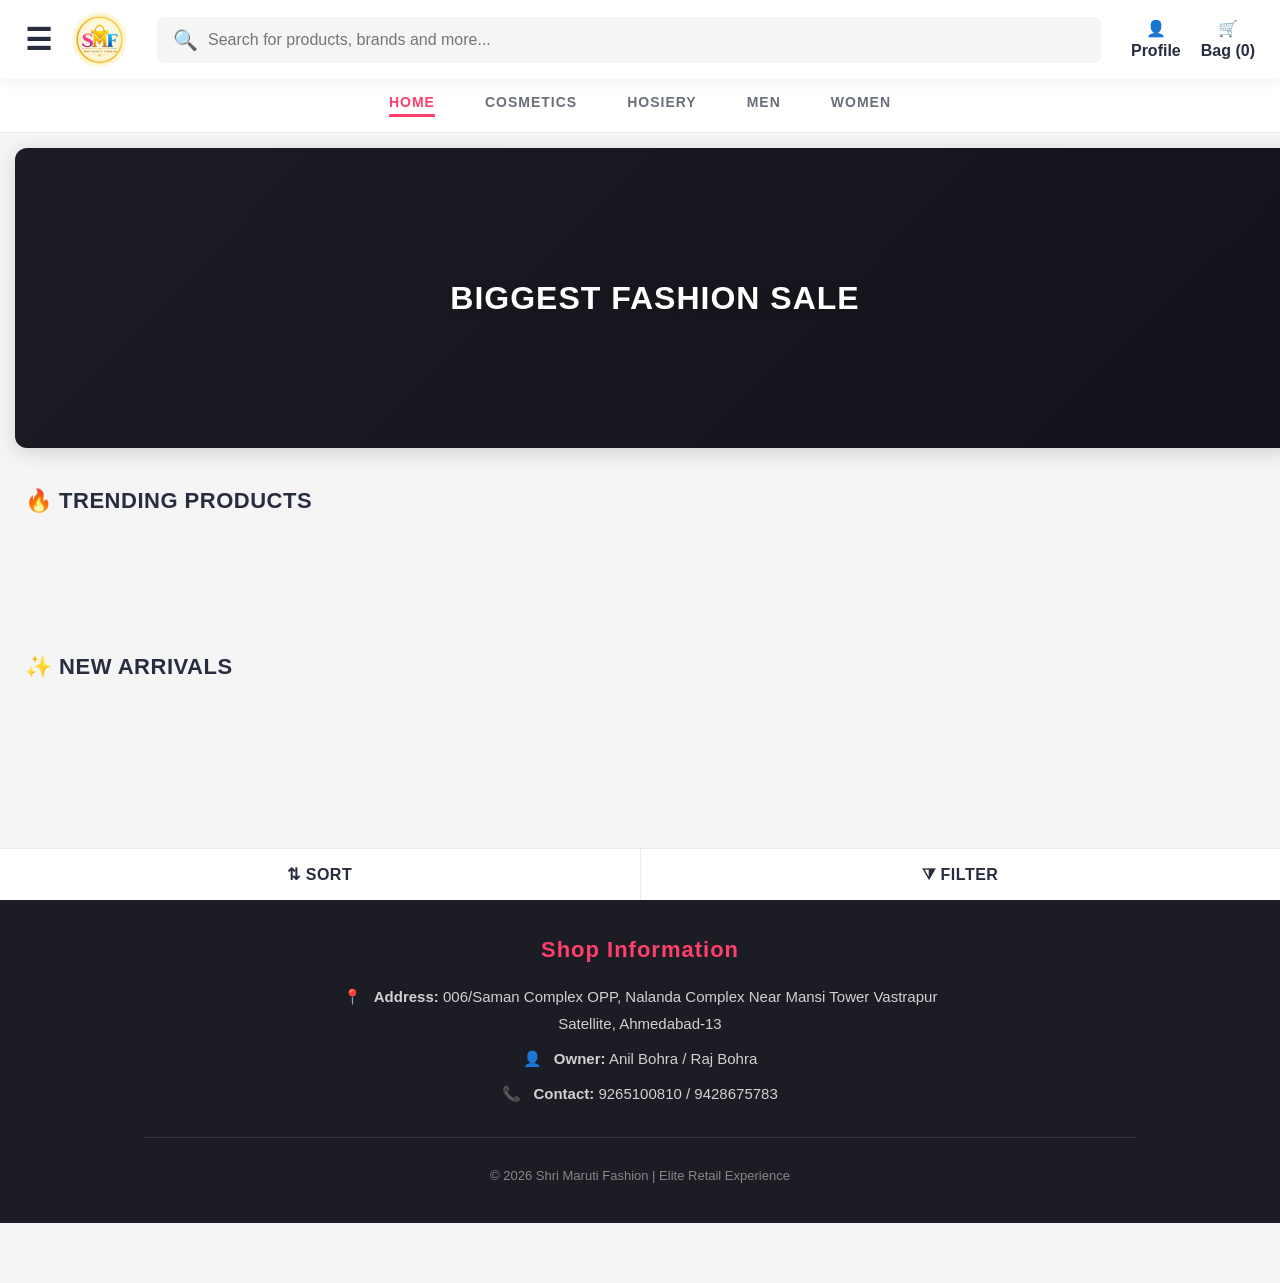
==== commit 6f4b6238: "Add files via upload" ====
--- a/index.html
+++ b/index.html
@@ -8,7 +8,7 @@
     <style>
         /* Myntra Style Login Modal Styling */
         .auth-overlay { display: none; position: fixed; top: 0; left: 0; width: 100%; height: 100%; background: rgba(0,0,0,0.6); z-index: 3000; justify-content: center; align-items: flex-end; }
-        .auth-box { background: white; width: 100%; max-width: 450px; border-radius: 16px 16px 0 0; padding: 30px; animation: slideUp 0.3s ease-out; color: black; }
+        .auth-box { background: rgb(254, 254, 254); width: 100%; max-width: 450px; border-radius: 16px 16px 0 0; padding: 30px; animation: slideUp 0.3s ease-out; color: black; }
         @keyframes slideUp { from { transform: translateY(100%); } to { transform: translateY(0); } }
         .phone-input-group { display: flex; border: 1px solid #ccc; border-radius: 4px; overflow: hidden; margin: 20px 0; }
         .phone-input-group span { background: #f5f5f5; padding: 15px; font-weight: bold; border-right: 1px solid #ccc; font-size: 16px; }
@@ -20,7 +20,7 @@
         .modal-overlay { display: none; position: fixed; top: 0; left: 0; width: 100%; height: 100%; background: rgba(0,0,0,0.5); z-index: 2000; justify-content: center; align-items: center; }
         .modal-box { background: white; padding: 25px; border-radius: 8px; width: 90%; max-width: 500px; color: black; max-height: 90vh; overflow-y: auto;}
    
-   /* 1. LOGIN MODAL - BICH MEIN LANE KE LIYE */
+        /* 1. LOGIN MODAL - BICH MEIN LANE KE LIYE */
         .auth-overlay { align-items: center !important; }
         .auth-box { border-radius: 16px !important; margin: 20px; }
 
@@ -30,33 +30,42 @@
 
         /* 3. CHECKOUT FORM - FULL OPEN HONE KE LIYE */
         #addressModal .modal-box { max-width: 600px !important; width: 95% !important; max-height: 90vh; overflow-y: auto; }
+
+        /* 🏬 MEGA MALL DYNAMIC GRID CONTAINER WRAPPER */
+        #dynamicStoreFrontContainer {
+            width: 100%;
+            display: flex;
+            flex-direction: column;
+            gap: 10px;
+        }
    </style>
 </head>
 <body>
     <header>
         <div class="sidebar" id="sidebar">
-        <div class="sidebar-header">
-            <span>SMF MENU</span>
-            <span class="close-btn" id="closeBtn" style="font-size:26px; cursor:pointer; color:#ff3f6c;">&times;</span>
-        </div>
-        <ul class="sidebar-menu" style="list-style:none; padding:15px; font-size:16px; line-height:2.5;">
-            <li class="tab" data-category="Men" style="cursor:pointer; border-bottom:1px solid #eee;">Men's Fashion</li>
-            <li class="tab" data-category="Women" style="cursor:pointer; border-bottom:1px solid #eee;">Women's Fashion</li>
-            <li class="tab" data-category="Cosmetics" style="cursor:pointer; border-bottom:1px solid #eee;">Beauty & Cosmetics</li>
-            <li class="tab" data-category="Hosiery" style="cursor:pointer; border-bottom:1px solid #eee;">Hosiery</li>
-            <hr style="margin:15px 0; border:0; border-top:1px solid #eee;">
-            <li style="cursor:pointer; color:#ff3f6c; font-weight:bold;">Track Orders</li>
-            <li style="cursor:pointer;">Help & FAQs</li>
-        </ul>
-    </div>
+            <div class="sidebar-header">
+                <span>SMF MENU</span>
+                <span class="close-btn" id="closeBtn" style="font-size:26px; cursor:pointer; color:#ff3f6c;">&times;</span>
+            </div>
+            <ul class="sidebar-menu" style="list-style:none; padding:15px; font-size:16px; line-height:2.5;">
+                <li class="tab" data-category="Men" onclick="toggleSidebarMenu()" style="cursor:pointer; border-bottom:1px solid #eee;">Men's Fashion</li>
+                <li class="tab" data-category="Women" onclick="toggleSidebarMenu()" style="cursor:pointer; border-bottom:1px solid #eee;">Women's Fashion</li>
+                <li class="tab" data-category="Cosmetics" onclick="toggleSidebarMenu()" style="cursor:pointer; border-bottom:1px solid #eee;">Beauty & Cosmetics</li>
+                <li class="tab" data-category="Hosiery" onclick="toggleSidebarMenu()" style="cursor:pointer; border-bottom:1px solid #eee;">Hosiery</li>
+                <hr style="margin:15px 0; border:0; border-top:1px solid #eee;">
+                <li id="trackOrdersTriggerBtn" style="cursor:pointer; color:#ff3f6c; font-weight:bold;">Track Orders</li>
+                <li style="cursor:pointer;">Help & FAQs</li>
+            </ul>
+        </div>
+        
         <div class="header-left">
             <div class="hamburger" id="menuToggle" style="font-weight:bold; font-size: 30px;">☰</div>
             <div class="logo">
-                <img src="logo186.png" alt="SMF Logo" style="height: 55px; width: auto; border-radius: 50%; display: block;">
+                <img src="logo186.png" alt="SMF Logo" style="height: 55px; width: auto; border-radius: 50%; display: block; cursor: pointer;" onclick="window.location.reload()">
             </div>
         </div>
         <div class="search-bar">
-            <span style="font-size:20px;">🔍</span><input type="text" placeholder="Search for products, brands and more..." style="font-size: 16px;">
+            <span style="font-size:20px;">🔍</span><input type="text" id="globalSearchInput" placeholder="Search for products, brands and more..." style="font-size: 16px;">
         </div>
         <div class="header-right">
             <button class="icon-btn" id="profileBtn" style="font-size:16px;">👤<span>Profile</span></button>
@@ -65,26 +74,32 @@
     </header>
 
     <div class="category-tabs" style="font-size:16px;">
-        <div class="tab active" data-category="All">home</div>
+        <div class="tab active" data-category="All">Home</div>
         <div class="tab" data-category="Cosmetics">Cosmetics</div>
         <div class="tab" data-category="Hosiery">Hosiery</div>
+        <div class="tab" data-category="Men">Men</div>
+        <div class="tab" data-category="Women">Women</div>
     </div>
 
     <main>
-        <section class="hero-banner" style="height: 300px;"><h1>Biggest Fashion Sale</h1></section>
-        
-        <h2 class="section-title" style="font-size:22px;">🔥 Trending Products</h2>
-        <div class="products-grid" id="liveProductsGrid"></div>
-
-        <h2 class="section-title" style="font-size:22px; margin-top: 40px;">✨new arrives</h2>
-        <div class="products-grid" id="newArrivalsGrid">
-            </div>
-        
-        <div style="height: 100px;"></div> </main>
+        <section class="hero-banner" id="globalHeroBanner" style="height: 300px; display: flex; align-items: center; justify-content: center; background: linear-gradient(135deg, #1c1c24, #12121a); border-radius: 12px; margin: 15px; box-shadow: 0 4px 20px rgba(0,0,0,0.15);">
+            <h1 id="heroBannerText" style="font-size: 32px; font-weight: 800; letter-spacing: 1px; color: #ffffff;">Biggest Fashion Sale</h1>
+        </section>
+        
+        <div id="dynamicStoreFrontContainer">
+            <h2 class="section-title" style="font-size:22px;">🔥 Trending Products</h2>
+            <div class="products-grid" id="liveProductsGrid"></div>
+
+            <h2 class="section-title" style="font-size:22px; margin-top: 40px;">✨ New Arrivals</h2>
+            <div class="products-grid" id="newArrivalsGrid"></div>
+        </div>
+        
+        <div style="height: 100px;"></div> 
+    </main>
 
     <div class="bottom-action-bar">
-        <button class="bottom-btn" style="font-size:16px;">⇅ SORT</button>
-        <button class="bottom-btn" style="font-size:16px;">⧩ FILTER</button>
+        <button class="bottom-btn" id="bottomSortTriggerBtn" style="font-size:16px;">⇅ SORT</button>
+        <button class="bottom-btn" id="bottomFilterTriggerBtn" style="font-size:16px;">⧩ FILTER</button>
     </div>
 
     <div class="auth-overlay" id="authModal">
@@ -106,23 +121,22 @@
             <span id="closeDetailBtn" style="float:right; font-size:24px; cursor:pointer;">&times;</span>
             <img id="detailImg" src="" style="width:100%; height:300px; object-fit:cover; border-radius:8px;">
             <h2 id="detailTitle" style="margin-top:15px; font-size:24px;">Product Name</h2>
-            <h3 id="detailPrice" style="color:var(--primary-color); font-size:22px; margin:10px 0;">₹0</h3>
+            <h3 id="detailPrice" style="color:#ff3f6c; font-size:22px; margin:10px 0;">₹0</h3>
             <p id="detailDescription" style="font-size:16px; color:#555; line-height:1.5;">Description goes here...</p>
             
-            <button class="btn-primary" id="addToCartBtn" style="font-size:18px; padding:15px; margin-top:20px;">Add to Bag</button>
+            <button class="btn-primary" id="addToCartBtn" style="font-size:18px; padding:15px; margin-top:20px; width: 100%; background: #ff3f6c; color: white; border: none; border-radius: 6px; font-weight: bold; cursor: pointer;">Add to Bag</button>
 
             <hr style="margin: 25px 0; border: 0; border-top: 1px solid #eee;">
             <h3>Customer Reviews</h3>
-            <div id="realReviewsList" style="margin-top: 15px; max-height: 150px; overflow-y: auto; background: #f9f9f9; padding: 10px; border-radius: 8px;">
-                </div>
+            <div id="realReviewsList" style="margin-top: 15px; max-height: 150px; overflow-y: auto; background: #f9f9f9; padding: 10px; border-radius: 8px;"></div>
             <div style="margin-top: 15px; display:flex; gap:10px;">
                 <input type="text" id="newReviewInput" placeholder="Write a review..." style="flex:1; padding:10px; border:1px solid #ccc; border-radius:4px;">
                 <button id="submitReviewBtn" style="background:#ff3f6c; color:white; border:none; padding:10px 15px; border-radius:4px; font-weight:bold; cursor:pointer;">Post</button>
-            </div> <hr style="margin: 35px 0; border: 0; border-top: 1px solid #eee;">
+            </div> 
+            
+            <hr style="margin: 35px 0; border: 0; border-top: 1px solid #eee;">
             <h3 style="font-size: 22px; margin-bottom: 20px;">You Might Also Like 🔥</h3>
-            <div class="products-grid" id="similarProductsGrid" style="margin-bottom: 40px; display: grid; grid-template-columns: repeat(auto-fit, minmax(150px, 1fr)); gap: 15px;">
-                </div>
-          
+            <div class="products-grid" id="similarProductsGrid" style="margin-bottom: 40px; display: grid; grid-template-columns: repeat(auto-fit, minmax(150px, 1fr)); gap: 15px;"></div>
         </div>
     </div>
 
@@ -131,67 +145,68 @@
             <h3 style="font-size:20px;">Your Bag</h3>
             <div id="cartItemsList" style="max-height: 300px; overflow-y: auto; margin:15px 0;"></div>
             <h4 style="text-align:right; font-size:20px;">Total: <span id="cartTotal">₹0</span></h4>
-            <button class="btn-primary" id="proceedToAddressBtn" style="font-size:18px;">Checkout</button>
-            <button class="btn-primary" id="closeCartBtn" style="background:#888; margin-top:10px;">Close</button>
+            <button class="btn-primary" id="proceedToAddressBtn" style="font-size:18px; width: 100%; background: #ff3f6c; color: white; padding: 12px; border: none; border-radius: 6px; font-weight: bold; margin-top: 15px; cursor: pointer;">Checkout</button>
+            <button class="btn-primary" id="closeCartBtn" style="background:#888; margin-top:10px; width: 100%; color: white; padding: 12px; border: none; border-radius: 6px; font-weight: bold; cursor: pointer;">Close</button>
         </div>
     </div>
 
     <div class="modal-overlay" id="addressModal">
         <div class="modal-box">
             <h3>Checkout Details</h3>
-            <input type="text" id="custName" class="form-input" placeholder="Full Name" style="padding:12px; font-size:16px;" required>
-            <input type="text" id="custPhone" class="form-input" placeholder="Phone Number" style="padding:12px; font-size:16px;" required>
-            <textarea id="custAddress" class="form-input" placeholder="Full Delivery Address" style="padding:12px; font-size:16px;" required></textarea>
-            
-            <select id="paymentMethod" class="form-input" onchange="togglePaymentView()" style="padding:12px; font-size:16px; font-weight: bold; margin-top:10px;">
+            <input type="text" id="custName" class="form-input" placeholder="Full Name" style="padding:12px; font-size:16px; width: 100%; margin-bottom: 12px; box-sizing: border-box;" required>
+            <input type="text" id="custPhone" class="form-input" placeholder="Phone Number" style="padding:12px; font-size:16px; width: 100%; margin-bottom: 12px; box-sizing: border-box;" required>
+            <textarea id="custAddress" class="form-input" placeholder="Full Delivery Address" style="padding:12px; font-size:16px; width: 100%; margin-bottom: 12px; box-sizing: border-box; resize: none;" rows="3" required></textarea>
+            
+            <select id="paymentMethod" class="form-input" onchange="togglePaymentView()" style="padding:12px; font-size:16px; font-weight: bold; margin-top:10px; width: 100%; box-sizing: border-box;">
                 <option value="COD">Cash on Delivery (COD)</option>
                 <option value="UPI">UPI / QR Code Pay</option>
             </select>
 
-            <div id="qrSection" style="display: none; text-align: center; margin-top: 15px; padding: 15px; background:#f5f5f6;">
+            <div id="qrSection" style="display: none; text-align: center; margin-top: 15px; padding: 15px; background:#f5f5f6; border-radius: 8px;">
                 <p style="font-weight:bold; color:#ff3f6c;">Amount: <span id="checkoutAmountDisplay">₹0</span></p>
-                <img src="qr.jpg" alt="QR Code" style="width: 150px; height: 150px; margin: 10px auto;">
-                <input type="text" id="utrNumber" class="form-input" placeholder="Enter 12-digit UTR Number" style="padding:12px;">
-            </div>
-
-            <button class="btn-primary" id="payNowBtn" style="background: #00c853; font-size:18px; margin-top:20px;">Place Order</button>
+                <img src="qr.jpg" alt="QR Code" style="width: 150px; height: 150px; margin: 10px auto; display: block; border: 1px solid #ddd;">
+                <input type="text" id="utrNumber" class="form-input" placeholder="Enter 12-digit UTR Number" style="padding:12px; width: 100%; box-sizing: border-box; margin-top: 10px;">
+            </div>
+
+            <button class="btn-primary" id="payNowBtn" style="background: #00c853; font-size:18px; margin-top:20px; width: 100%; color: white; padding: 14px; border: none; border-radius: 6px; font-weight: bold; cursor: pointer;">Place Order</button>
         </div>
     </div>
     
     <div class="modal-overlay" id="successModal">
         <div class="modal-box" style="text-align:center;">
             <h2 style="color:#00c853;">Payment Successful!</h2>
-            <p>Your Order ID: <strong id="generatedOrderId"></strong></p>
-            <button class="btn-primary" onclick="downloadBill()">Download Bill</button>
-            <button class="btn-primary" onclick="document.getElementById('successModal').style.display='none'" style="background:#888; margin-top:10px;">Close</button>
-        
-        </div>
-    </div>
-<div class="modal-overlay" id="sortModal">
+            <p style="margin: 10px 0;">Your Order ID: <strong id="generatedOrderId"></strong></p>
+            <button class="btn-primary" onclick="downloadBill()" style="width: 100%; background: #00c853; color: white; padding: 12px; border: none; border-radius: 6px; font-weight: bold; cursor: pointer; margin-bottom: 10px;">Download Bill</button>
+            <button class="btn-primary" onclick="document.getElementById('successModal').style.display='none'" style="background:#888; width: 100%; color: white; padding: 12px; border: none; border-radius: 6px; font-weight: bold; cursor: pointer;">Close</button>
+        </div>
+    </div>
+
+    <div class="modal-overlay" id="sortModal">
         <div class="modal-box" style="max-width: 350px; text-align: center;">
             <h3 style="margin-bottom:20px;">Sort Products</h3>
-            <button class="btn-primary" onclick="applySort('Low')" style="margin-bottom:15px; background:#f5f5f5; color:black; border:1px solid #ccc;">Price: Low to High</button>
-            <button class="btn-primary" onclick="applySort('High')" style="margin-bottom:15px; background:#f5f5f5; color:black; border:1px solid #ccc;">Price: High to Low</button>
-            <button class="btn-primary" onclick="document.getElementById('sortModal').style.display='none'" style="background:#888;">Cancel</button>
+            <button class="btn-primary" onclick="applySort('Low')" style="margin-bottom:15px; background:#f5f5f5; color:black; border:1px solid #ccc; width: 100%; padding: 12px; border-radius: 6px; font-weight: bold; cursor: pointer;">Price: Low to High</button>
+            <button class="btn-primary" onclick="applySort('High')" style="margin-bottom:15px; background:#f5f5f5; color:black; border:1px solid #ccc; width: 100%; padding: 12px; border-radius: 6px; font-weight: bold; cursor: pointer;">Price: High to Low</button>
+            <button class="btn-primary" onclick="document.getElementById('sortModal').style.display='none'" style="background:#888; width: 100%; color: white; padding: 12px; border: none; border-radius: 6px; font-weight: bold; cursor: pointer;">Cancel</button>
         </div>
     </div>
 
     <div class="modal-overlay" id="filterModal">
         <div class="modal-box" style="max-width: 350px; text-align: center;">
             <h3 style="margin-bottom:20px;">Filter by Budget</h3>
-            <input type="number" id="budgetInput" class="form-input" placeholder="Enter max price (e.g. 500)">
-            <button class="btn-primary" onclick="applyFilter()" style="margin-bottom:10px;">Apply Filter</button>
-            <button class="btn-primary" onclick="document.getElementById('filterModal').style.display='none'" style="background:#888;">Cancel</button>
-        </div>
-    </div>
+            <input type="number" id="budgetInput" class="form-input" placeholder="Enter max price (e.g. 500)" style="width: 100%; padding: 12px; margin-bottom: 15px; box-sizing: border-box;">
+            <button class="btn-primary" onclick="applyFilter()" style="margin-bottom:10px; width: 100%; background: #ff3f6c; color: white; padding: 12px; border: none; border-radius: 6px; font-weight: bold; cursor: pointer;">Apply Filter</button>
+            <button class="btn-primary" onclick="document.getElementById('filterModal').style.display='none'" style="background:#888; width: 100%; color: white; padding: 12px; border: none; border-radius: 6px; font-weight: bold; cursor: pointer;">Cancel</button>
+        </div>
+    </div>
+
     <div class="modal-overlay" id="trackOrderModal">
         <div class="modal-box" style="max-width: 450px; text-align: left; padding: 25px;">
             <h3 style="margin-bottom: 20px; border-bottom: 2px solid #ff3f6c; padding-bottom: 10px;">Track or Cancel Order</h3>
             
             <div id="findOrderSection">
                 <label style="font-weight: bold; margin-bottom: 8px; display: block;">Enter Your Order ID:</label>
-                <input type="text" id="trackOrderIdInput" class="form-input" placeholder="e.g., SMF-123456" style="width: 100%; margin-bottom: 15px;">
-                <button class="btn-primary" onclick="findMyOrder()" style="width: 100%;">Find Order</button>
+                <input type="text" id="trackOrderIdInput" class="form-input" placeholder="e.g., SMF-123456" style="width: 100%; margin-bottom: 15px; padding: 12px; box-sizing: border-box;">
+                <button class="btn-primary" onclick="findMyOrder()" style="width: 100%; background: #ff3f6c; color: white; padding: 12px; border: none; border-radius: 6px; font-weight: bold; cursor: pointer;">Find Order</button>
             </div>
 
             <div id="orderDetailsSection" style="display: none; margin-top: 20px; background: #f9f9f9; padding: 15px; border-radius: 8px;">
@@ -201,44 +216,61 @@
                 <hr style="margin: 15px 0; border-top: 1px solid #ddd;">
                 
                 <h4 style="margin-bottom: 10px; color: #333;">Request Cancellation</h4>
-                <select id="cancelReason" class="form-input" style="width: 100%; margin-bottom: 15px;">
+                <select id="cancelReason" class="form-input" style="width: 100%; margin-bottom: 15px; padding: 10px;">
                     <option value="">-- Select a reason --</option>
                     <option value="Ordered by mistake">Ordered by mistake</option>
                     <option value="Changed my mind">Changed my mind</option>
                     <option value="Delivery is taking too long">Delivery is taking too long</option>
                     <option value="Found a better price elsewhere">Found a better price elsewhere</option>
                 </select>
-                <button class="btn-primary" onclick="submitCancellation()" style="background: #e53935; width: 100%;">Cancel My Order</button>
-            </div>
-
-            <button class="btn-primary" onclick="closeTrackModal()" style="background: #888; width: 100%; margin-top: 15px;">Close</button>
-        </div>
-    </div>
+                <button class="btn-primary" onclick="submitCancellation()" style="background: #e53935; width: 100%; color: white; padding: 12px; border: none; border-radius: 6px; font-weight: bold; cursor: pointer;">Cancel My Order</button>
+            </div>
+
+            <button class="btn-primary" onclick="closeTrackModal()" style="background: #888; width: 100%; color: white; padding: 12px; border: none; border-radius: 6px; font-weight: bold; cursor: pointer; margin-top: 15px;">Close</button>
+        </div>
+    </div>
+
+    <script>
+        function toggleSidebarMenu() {
+            const sidebar = document.getElementById('sidebar');
+            if(sidebar) sidebar.classList.toggle('active');
+        }
+        document.getElementById('trackOrdersTriggerBtn').addEventListener('click', () => {
+            toggleSidebarMenu();
+            document.getElementById('trackOrderModal').style.display = 'flex';
+        });
+        document.getElementById('bottomSortTriggerBtn').addEventListener('click', () => {
+            document.getElementById('sortModal').style.display = 'flex';
+        });
+        document.getElementById('bottomFilterTriggerBtn').addEventListener('click', () => {
+            document.getElementById('filterModal').style.display = 'flex';
+        });
+        function closeTrackModal() {
+            document.getElementById('trackOrderModal').style.display = 'none';
+            document.getElementById('orderDetailsSection').style.display = 'none';
+            document.getElementById('trackOrderIdInput').value = "";
+        }
+    </script>
     <script src="script.js"></script>
+
     <footer style="background-color: #1c1c24; padding: 40px 20px; text-align: center; border-top: 2px solid #2a2a35; margin-top: 50px;">
-    
-    <h3 style="color: #ff3f6c; font-size: 22px; margin-bottom: 20px; font-weight: 600; letter-spacing: 1px;">Shop Information</h3>
-    
-    <div style="color: #d1d1d1; font-size: 15px; line-height: 1.8; max-width: 600px; margin: 0 auto;">
-        <p style="margin: 8px 0;">
-            <span style="color: #ff3f6c; margin-right: 8px;">📍</span> 
-            <strong>Address:</strong> 006/Saman Complex OPP, Nalanda Complex Near Mansi Tower Vastrapur Satellite, Ahmedabad-13
-        </p>
-        <p style="margin: 8px 0;">
-            <span style="color: #2196f3; margin-right: 8px;">👤</span> 
-            <strong>Owner:</strong>Anil Bohra/raj bohra
-        </p>
-        <p style="margin: 8px 0;">
-            <span style="color: #00c853; margin-right: 8px;">📞</span> 
-            <strong>Contact:</strong>9265100810/9428675783
-        </p>
-    </div>
-
-    <hr style="border: 0; height: 1px; background: #333; margin: 30px auto; max-width: 80%;">
-    
-    <p style="color: #888; font-size: 13px;">© 2026 Shri Maruti Fashion | Elite Retail Experience</p>
-
-</footer>
-
+        <h3 style="color: #ff3f6c; font-size: 22px; margin-bottom: 20px; font-weight: 600; letter-spacing: 1px;">Shop Information</h3>
+        <div style="color: #d1d1d1; font-size: 15px; line-height: 1.8; max-width: 600px; margin: 0 auto;">
+            <p style="margin: 8px 0;">
+                <span style="color: #ff3f6c; margin-right: 8px;">📍</span> 
+                <strong>Address:</strong> 006/Saman Complex OPP, Nalanda Complex Near Mansi Tower Vastrapur Satellite, Ahmedabad-13
+            </p>
+            <p style="margin: 8px 0;">
+                <span style="color: #2196f3; margin-right: 8px;">👤</span> 
+                <strong>Owner:</strong> Anil Bohra / Raj Bohra
+            </p>
+            <p style="margin: 8px 0;">
+                <span style="color: #00c853; margin-right: 8px;">📞</span> 
+                <strong>Contact:</strong> 9265100810 / 9428675783
+            </p>
+        </div>
+        <hr style="border: 0; height: 1px; background: #333; margin: 30px auto; max-width: 80%;">
+        <p style="color: #888; font-size: 13px;">© 2026 Shri Maruti Fashion | Elite Retail Experience</p>
+    </footer>
 </body>
 </html>
--- a/style.css
+++ b/style.css
@@ -1,5 +1,8 @@
+/* ========================================================
+   🏢 SHRI MARUTI FASHION - ULTRA LUXURY COUTURE PALETTE
+   ======================================================== */
 :root {
-    --primary-color: #ff3f6c; /* Myntra Pink */
+    --primary-color: #ff3f6c; /* Pure Myntra Pink Dynamic Look */
     --text-main: #282c3f;
     --text-muted: #696e79;
     --bg-main: #ffffff;
@@ -7,169 +10,177 @@
     --border-color: #eaeaec;
 }
 
-* { margin: 0; padding: 0; box-sizing: border-box; font-family: -apple-system, BlinkMacSystemFont, "Segoe UI", Roboto, Helvetica, Arial, sans-serif; }
-body { background-color: var(--bg-gray); color: var(--text-main); padding-bottom: 60px; /* Space for bottom bar */ }
-
-/* HEADER */
-header { background: var(--bg-main); padding: 15px 20px; display: flex; align-items: center; justify-content: space-between; position: sticky; top: 0; z-index: 100; box-shadow: 0 2px 4px rgba(0,0,0,0.08); }
-.header-left { display: flex; align-items: center; gap: 15px; }
-.hamburger { font-size: 24px; cursor: pointer; color: var(--text-main); }
-.logo { font-weight: 800; font-size: 20px; color: var(--text-main); letter-spacing: 1px; }
-.search-bar { flex: 1; margin: 0 20px; display: flex; align-items: center; background: var(--bg-gray); border-radius: 4px; padding: 8px 15px; }
-.search-bar input { border: none; background: transparent; width: 100%; outline: none; font-size: 14px; color: var(--text-main); }
-.header-right { display: flex; align-items: center; gap: 15px; }
-.icon-btn { background: none; border: none; font-size: 14px; font-weight: 600; cursor: pointer; color: var(--text-main); display: flex; flex-direction: column; align-items: center; }
-
-/* CATEGORY TABS */
-.category-tabs { display: flex; justify-content: center; gap: 40px; background: var(--bg-main); padding: 12px; border-bottom: 1px solid var(--border-color); }
-.tab { font-size: 14px; font-weight: 600; color: var(--text-muted); cursor: pointer; text-transform: uppercase; letter-spacing: 1px; }
-.tab.active { color: var(--primary-color); border-bottom: 2px solid var(--primary-color); padding-bottom: 2px; }
-
-/* HERO BANNER */
-.hero-banner { width: 100%; height: 250px; background: linear-gradient(45deg, #ff9a9e 0%, #fecfef 99%, #fecfef 100%); display: flex; align-items: center; justify-content: center; margin-bottom: 20px; }
-.hero-banner h1 { color: white; font-size: 32px; text-shadow: 1px 1px 4px rgba(0,0,0,0.2); }
-
-/* PRODUCT GRID (HRX Style) */
-.section-title { padding: 20px; font-size: 18px; font-weight: 700; text-transform: uppercase; letter-spacing: 1px; }
-.products-grid { display: grid; grid-template-columns: repeat(auto-fill, minmax(160px, 1fr)); gap: 15px; padding: 0 20px 20px; }
-.product-card { background: var(--bg-main); border-radius: 4px; overflow: hidden; cursor: pointer; border: 1px solid var(--border-color); transition: 0.2s; }
-.product-card:hover { box-shadow: 0 4px 12px rgba(0,0,0,0.1); }
-.product-img { width: 100%; height: 200px; object-fit: cover; }
-.product-info { padding: 12px; }
-.brand-name { font-size: 14px; font-weight: 700; color: var(--text-main); margin-bottom: 4px; }
-.product-desc { font-size: 12px; color: var(--text-muted); white-space: nowrap; overflow: hidden; text-overflow: ellipsis; margin-bottom: 8px; }
-.price-row { font-size: 14px; font-weight: 700; color: var(--text-main); }
-
-/* SIDEBAR & NESTED MENUS */
-.sidebar { position: fixed; top: 0; left: -300px; width: 280px; height: 100vh; background: var(--bg-main); z-index: 1000; box-shadow: 2px 0 8px rgba(0,0,0,0.1); transition: 0.3s; overflow-y: auto; }
-.sidebar.active { left: 0; }
-.sidebar-header { padding: 20px; border-bottom: 1px solid var(--border-color); display: flex; justify-content: space-between; align-items: center; font-weight: 700; }
-.close-btn { font-size: 24px; cursor: pointer; }
-.sidebar-menu { list-style: none; padding: 15px 0; }
-.sidebar-menu li { padding: 12px 20px; font-size: 15px; font-weight: 600; color: var(--text-main); cursor: pointer; border-bottom: 1px solid #f9f9f9; }
-.sidebar-menu li:hover { background: var(--bg-gray); }
-details > summary { list-style: none; cursor: pointer; outline: none; display: flex; justify-content: space-between; }
-details > summary::-webkit-details-marker { display: none; }
-details ul { list-style: none; padding-left: 15px; margin-top: 10px; background: #fafafa; border-left: 2px solid var(--border-color); }
-details ul li { font-size: 14px; font-weight: 500; color: var(--text-muted); border: none; padding: 8px 10px; }
-
-/* BOTTOM STICKY BAR */
-.bottom-action-bar { position: fixed; bottom: 0; left: 0; width: 100%; background: var(--bg-main); display: flex; border-top: 1px solid var(--border-color); z-index: 90; }
-.bottom-btn { flex: 1; padding: 15px; text-align: center; font-weight: 600; font-size: 14px; color: var(--text-main); cursor: pointer; background: transparent; border: none; border-right: 1px solid var(--border-color); }
-.bottom-btn:last-child { border-right: none; }
-
-/* REUSABLE PINK BUTTON */
-.btn-primary { background: var(--primary-color); color: white; border: none; padding: 12px 20px; border-radius: 4px; font-weight: 700; cursor: pointer; width: 100%; text-transform: uppercase; }
-
-/* --- TEXT SIZE UPGRADES --- */
-body {
-    font-size: 16px; /* Increased base text size */
-}
-.brand-name { font-size: 16px; }
-.product-desc { font-size: 14px; }
-.price-row { font-size: 16px; }
-
-/* --- FLOATING CART BUTTON --- */
-.floating-cart {
-    position: fixed;
-    bottom: 80px;
-    right: 20px;
-    background: var(--primary-color);
-    color: white;
-    padding: 15px 20px;
-    border-radius: 50px;
-    box-shadow: 0 4px 15px rgba(0,0,0,0.3);
-    cursor: pointer;
-    font-weight: bold;
-    z-index: 999;
-    display: none; /* Only shows when items are in cart */
+* { 
+    margin: 0; 
+    padding: 0; 
+    box-sizing: border-box; 
+    font-family: -apple-system, BlinkMacSystemFont, "Segoe UI", Roboto, sans-serif; 
 }
 
-/* --- PRODUCT DISCOUNT TAG --- */
-.discount-tag {
-    position: absolute;
-    top: 10px;
-    left: 10px;
-    background: #ff3f6c;
-    color: white;
-    padding: 4px 8px;
-    font-size: 12px;
-    font-weight: bold;
-    border-radius: 4px;
-    z-index: 10;
-}
-To/* MASSIVE UI UPGRADES */
-body { font-size: 16px; }
-.product-card { padding: 15px; border-radius: 8px; }
-.product-img { height: 250px !important; } /* Bigger Images */
-.brand-name { font-size: 18px !important; margin-bottom: 8px; }
-.price-row { font-size: 20px !important; }
-
-/* Real Discount Badge */
-.discount-badge {
-    position: absolute; top: 12px; left: 12px;
-    background: #ff3f6c; color: white;
-    padding: 5px 10px; font-size: 14px; font-weight: 900;
-    border-radius: 4px; box-shadow: 0 2px 5px rgba(0,0,0,0.2);
-}
-#productDetailModal .modal-box {
-    width: 90% !important;
-    max-width: 800px !important; /* Laptop par ekdum perfect center me khulega */
-    height: 90vh !important;
-    max-height: 90vh !important;
-    border-radius: 12px !important;
-    overflow-y: auto;
+body { 
+    background-color: var(--bg-gray); 
+    color: var(--text-main); 
+    padding-bottom: 60px; 
+    font-size: 16px;
+    overflow-x: hidden;
 }
 
-#detailImg {
-    max-height: 400px !important;
-    object-fit: contain !important; /* Image zoom hoke kategi nahi */
-    background: #f5f5f5; /* Premium background */
-}
-/* --- SIDEBAR PANEL STYLES --- */
-.sidebar { 
-    position: fixed; top: 0; left: -320px; 
-    width: 280px; height: 100vh; background: white; 
-    z-index: 4000; box-shadow: 2px 0 15px rgba(0,0,0,0.2); 
-    transition: 0.3s ease-in-out; overflow-y: auto; 
-}
-.sidebar.active { left: 0; }
-.sidebar-header { 
-    padding: 20px; border-bottom: 1px solid #eee; 
-    display: flex; justify-content: space-between; 
-    font-weight: 800; font-size: 18px; 
+/* 🍔 FIXED STICKY PREMIUM HEADER */
+header { 
+    background: var(--bg-main); 
+    padding: 12px 25px; 
+    display: flex; 
+    align-items: center; 
+    justify-content: space-between; 
+    position: sticky; 
+    top: 0; 
+    z-index: 1500; 
+    box-shadow: 0 4px 12px rgba(0,0,0,0.05); 
 }
 
-/* ========================================================
-   📱 FEATURE 1: MOBILE HORIZONTAL SWIPE FOR PRODUCTS
-   ======================================================== */
+.header-left { display: flex; align-items: center; gap: 20px; }
+.hamburger { font-size: 26px; cursor: pointer; color: var(--text-main); transition: 0.2s; }
+.hamburger:hover { color: var(--primary-color); }
+
+.search-bar { 
+    flex: 1; 
+    margin: 0 30px; 
+    display: flex; 
+    align-items: center; 
+    background: var(--bg-gray); 
+    border-radius: 6px; 
+    padding: 10px 15px; 
+    border: 1px solid transparent;
+    transition: 0.2s;
+}
+.search-bar:focus-within {
+    background: #fff;
+    border-color: var(--primary-color);
+    box-shadow: 0 0 8px rgba(255, 63, 108, 0.15);
+}
+.search-bar input { border: none; background: transparent; width: 100%; outline: none; font-size: 15px; color: var(--text-main); margin-left: 10px; }
+
+.header-right { display: flex; align-items: center; gap: 20px; }
+.icon-btn { background: none; border: none; font-size: 13px; font-weight: 700; cursor: pointer; color: var(--text-main); display: flex; flex-direction: column; align-items: center; gap: 4px; }
+.icon-btn:hover { color: var(--primary-color); }
+
+/* 🏬 HORIZONTAL SCROLL NAV MALL TABS */
+.category-tabs { 
+    display: flex; 
+    justify-content: center; 
+    gap: 50px; 
+    background: var(--bg-main); 
+    padding: 15px; 
+    border-bottom: 1px solid var(--border-color); 
+    position: sticky;
+    top: 65px;
+    z-index: 1400;
+}
+.tab { font-size: 14px; font-weight: 700; color: var(--text-muted); cursor: pointer; text-transform: uppercase; letter-spacing: 1px; transition: 0.2s; }
+.tab:hover { color: var(--primary-color); }
+.tab.active { color: var(--primary-color); border-bottom: 3px solid var(--primary-color); padding-bottom: 4px; }
+
+/* 📉 HERO SALE BANNER GRID */
+.hero-banner { 
+    width: 100%; 
+    height: 280px; 
+    background: linear-gradient(135deg, #ff3f6c 0%, #ff688e 100%); 
+    display: flex; 
+    align-items: center; 
+    justify-content: center; 
+    margin-bottom: 25px; 
+}
+.hero-banner h1 { color: white; font-size: 38px; font-weight: 900; text-shadow: 2px 2px 8px rgba(0,0,0,0.15); text-transform: uppercase; letter-spacing: 1px; }
+
+/* 📦 PROFESSIONAL MULTI-ROW MALL LAYOUT (INFINITE SCROLL FEEL) */
+.section-title { 
+    padding: 25px 25px 10px; 
+    font-size: 22px; 
+    font-weight: 800; 
+    text-transform: uppercase; 
+    letter-spacing: 0.5px; 
+    color: var(--text-main);
+}
+
+.products-grid { 
+    display: grid; 
+    grid-template-columns: repeat(auto-fill, minmax(220px, 1fr)); /* Adaptive card sizes for desktop/laptop */
+    gap: 25px; 
+    padding: 15px 25px 30px; 
+}
+
+/* 💎 PRODUCT CARD ARCHITECTURE */
+.product-card { 
+    background: var(--bg-main); 
+    border-radius: 8px; 
+    overflow: hidden; 
+    cursor: pointer; 
+    border: 1px solid var(--border-color); 
+    transition: transform 0.3s cubic-bezier(0.1, 0.8, 0.3, 1), box-shadow 0.3s ease; 
+    position: relative;
+    display: flex;
+    flex-direction: column;
+}
+.product-card:hover { 
+    transform: translateY(-6px);
+    box-shadow: 0 8px 24px rgba(40,44,63,0.15); 
+}
+
+.product-img-wrapper {
+    width: 100%;
+    height: 280px;
+    overflow: hidden;
+    background: #f9f9f9;
+}
+.product-img { width: 100%; height: 100%; object-fit: cover; transition: 0.5s ease; }
+.product-card:hover .product-img { transform: scale(1.04); }
+
+.product-details { padding: 15px; display: flex; flex-direction: column; flex-grow: 1; }
+.brand-name { font-size: 16px; font-weight: 800; color: var(--text-main); margin-bottom: 5px; white-space: nowrap; overflow: hidden; text-overflow: ellipsis; }
+.price-row { font-size: 16px; font-weight: 700; color: #ff3f6c; margin-top: auto; }
+
+/* 🎛️ SIDEBAR DRAWER */
+.sidebar { 
+    position: fixed; 
+    top: 0; 
+    left: -320px; 
+    width: 290px; 
+    height: 100vh; 
+    background: var(--bg-main); 
+    z-index: 5000; 
+    box-shadow: 4px 0 25px rgba(0,0,0,0.15); 
+    transition: transform 0.3s cubic-bezier(0.1, 0.9, 0.2, 1); 
+    overflow-y: auto; 
+}
+.sidebar.active { transform: translateX(320px); }
+.sidebar-header { padding: 22px 20px; border-bottom: 1px solid var(--border-color); display: flex; justify-content: space-between; align-items: center; font-weight: 800; font-size: 17px; }
+
+/* 📱 MOBILE RESPONSIVE ADAPTATION ENGINE */
 @media (max-width: 768px) {
-    /* 1. Main outer row jisme saare cards hain use row mein badlo */
-    .products-grid {
-        display: flex !important;
-        overflow-x: auto !important; /* Touch swipe scroll open karne ke liye */
-        white-space: nowrap !important;
-        scroll-behavior: smooth !important;
-        -webkit-overflow-scrolling: touch !important; /* Mobile smooth kinetic scroll */
-        gap: 15px !important;
-        padding: 10px 5px !important;
+    header { padding: 12px 15px; }
+    .search-bar { margin: 0 10px; padding: 8px 10px; }
+    .category-tabs { gap: 20px; overflow-x: auto; justify-content: flex-start; padding: 12px; }
+    .category-tabs::-webkit-scrollbar { display: none; } /* Hide scrollbar for native app look */
+    
+    .hero-banner { height: 180px; margin-bottom: 15px; }
+    .hero-banner h1 { font-size: 24px; }
+    
+    .section-title { font-size: 18px; padding: 15px 15px 5px; }
+    
+    /* Mobile Grid Reset: 2 Items per line cleanly without crash overlaps */
+    .products-grid { 
+        grid-template-columns: repeat(2, 1fr) !important; 
+        gap: 12px !important; 
+        padding: 10px 15px 20px !important;
+        display: grid !important; /* Forces layout grid lock over flex leaks */
     }
+    
+    .product-img-wrapper { height: 200px !important; }
+    .brand-name { font-size: 14px !important; }
+    .price-row { font-size: 14px !important; }
+}
 
-    /* 2. Scrollbar ko thoda patla aur clean dikhane ke liye (Optional but looks pro) */
-    .products-grid::-webkit-scrollbar {
-        height: 4px !important;
-    }
-    .products-grid::-webkit-scrollbar-thumb {
-        background: rgba(0, 0, 0, 0.1) !important;
-        border-radius: 10px !important;
-    }
-
-    /* 3. Aapka jo card banta hai js se, use niche girne se roko */
-    .products-grid > div, 
-    .products-grid > .product-card { 
-        flex: 0 0 160px !important; /* Card ki width 160px par lock rahegi mobile par */
-        width: 160px !important;
-        display: inline-block !important;
-        vertical-align: top !important;
-    }
-}+/* BOTTOM FIXED STICKY BAR */
+.bottom-action-bar { position: fixed; bottom: 0; left: 0; width: 100%; background: var(--bg-main); display: flex; border-top: 1px solid var(--border-color); z-index: 900; }
+.bottom-btn { flex: 1; padding: 16px; text-align: center; font-weight: 700; font-size: 13px; color: var(--text-main); cursor: pointer; background: transparent; border: none; border-right: 1px solid var(--border-color); letter-spacing: 0.5px; }
+.bottom-btn:last-child { border-right: none; }
